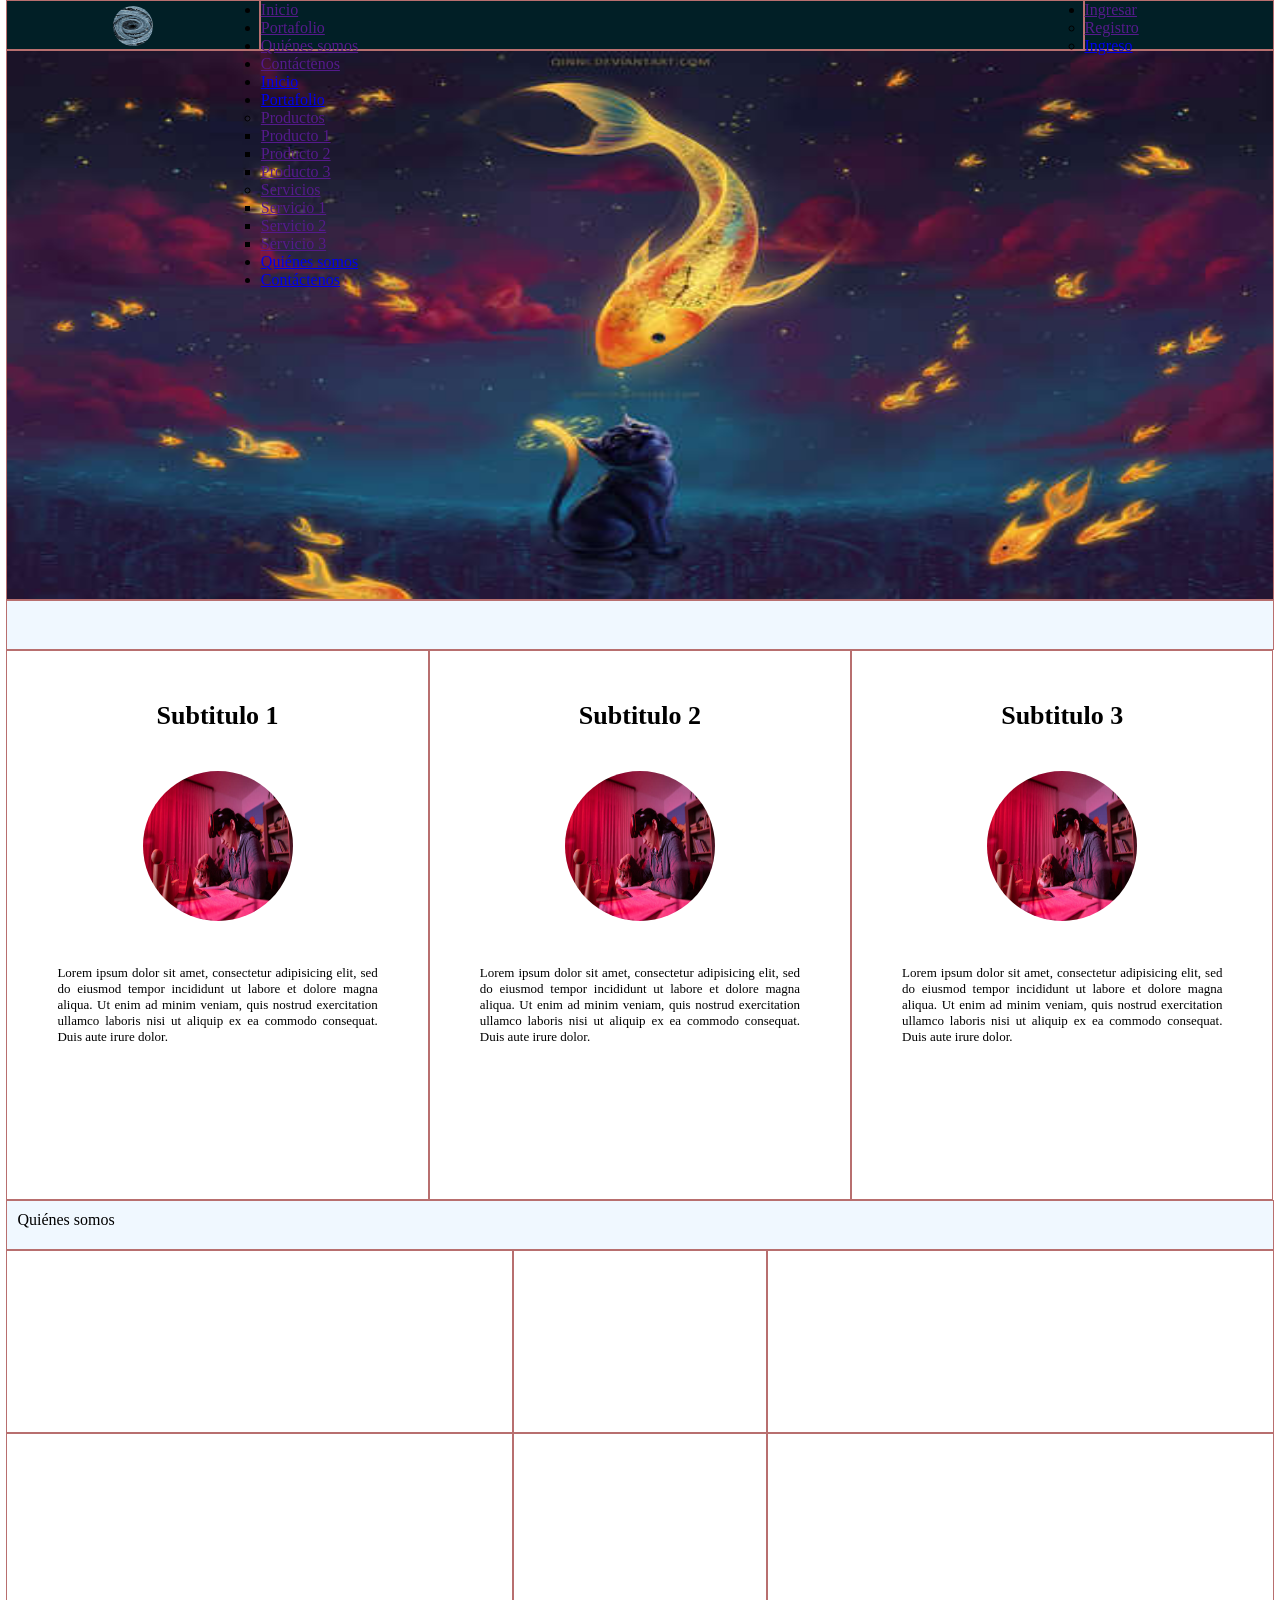
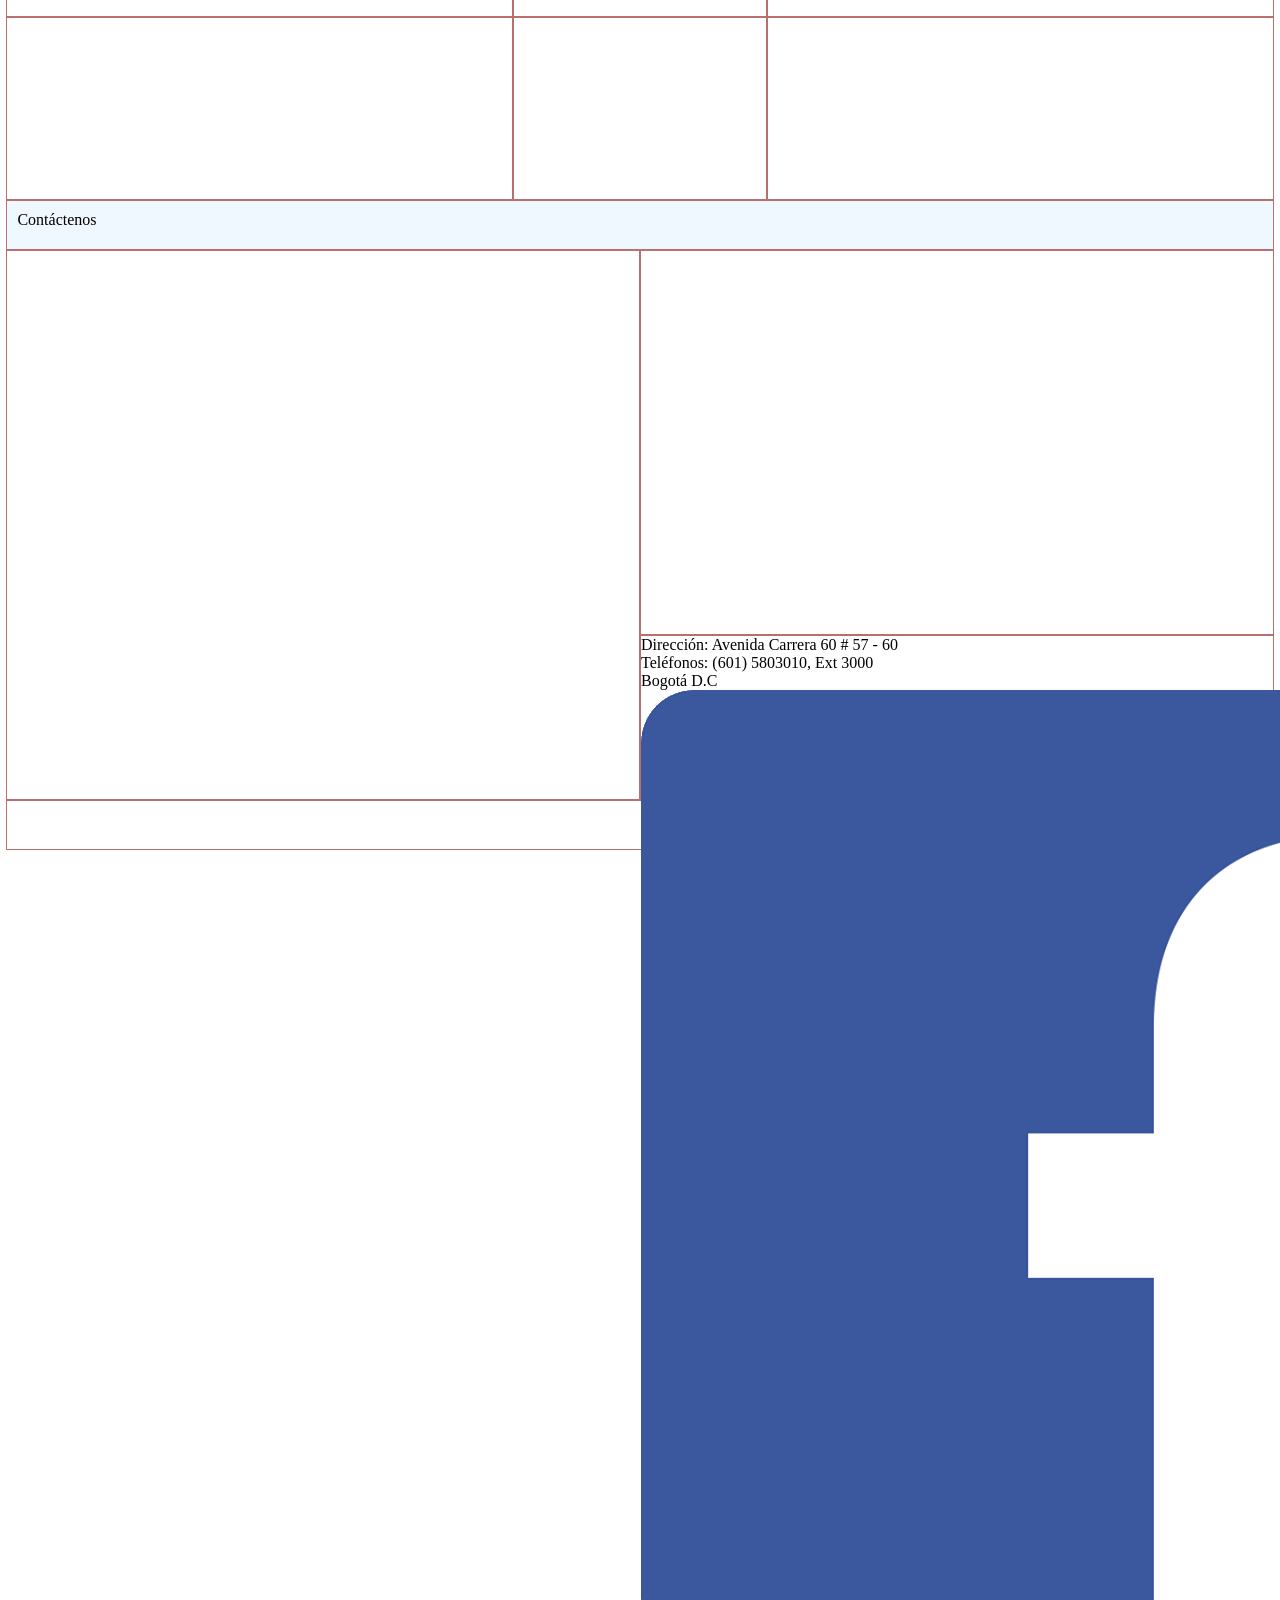
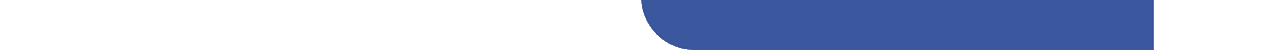
==== index.html @ 195d3cb1 "index y css actualizados para dar forma a la pagina, se actualiza la seccion portafolio y contenedor" ====
<!DOCTYPE html>
<html lang="es">

<head>
    <meta charset="utf-8">
    <!-- Optimización para dispositivos móviles -->
    <meta name="viewport"
        content="width=device-width, user-scalable=no, initial-scale=1.0, maximum-scale=1.0, minimum-scale=1.0">
    <title>Animals family</title>
    <link rel="stylesheet" type="text/css" href="css/estilos.css">
    <link rel="shortcut icon" href="img/logo.jpg">
</head>

<body>
    <div class="contenedor">
        <!-- Navegador -->
        <!--<div id="nav"class=borde></div>-->
        <nav>
            <div class="logo borde">
                <img src="img/logo.jpg" alt="imagen logo" title="Logo Empresa">
            </div>
            <div class="navegacion borde">
                <!--se agrega como lista ul
con los elementos li que tienen enlaces-->
                <ul>
                    <li><a href="">Inicio</a></li>
                    <li><a href="">Portafolio</a></li>
                    <li><a href="">Quiénes somos</a></li>
                    <li><a href="">Contáctenos</a></li>
                </ul>
                <ul>
                    <li><a href="#">Inicio</a></li>
                    <li><a href="#portafoliox">Portafolio</a>
                        <ul>
                            <li><a href="">Productos</a>
                                <ul>
                                    <li><a href="">Producto 1</a></li>
                                    <li><a href="">Producto 2</a></li>
                                    <li><a href="">Producto 3</a></li>
                                </ul>
                            </li>
                            <li><a href="">Servicios</a>
                                <ul>
                                    <li><a href="">Servicio 1</a></li>
                                    <li><a href="">Servicio 2</a></li>
                                    <li><a href="">Servicio 3</a></li>
                                </ul>
                            </li>
                        </ul>
                    </li>
                    <li><a href="#quienes">Quiénes somos</a></li>
                    <li><a href="#contacto">Contáctenos</a></li>
                </ul>
            </div>
            <div class="ingreso borde">
                <ul>
                    <li><a href="">Ingresar</a>
                        <ul>
                            <li><a href="">Registro</a></li>
                            <li><a href="html/ingreso.html">Ingreso</a></li>
                        </ul>
                    </li>
                </ul>
            </div>
        </nav>

        <!-- Encabezado -->
        <header class="borde"></header>

        <!--Portafolio-->
        <div class="borde titulo"></div>
        <!--podria ser section
        <div id="portafolio"class=borde></div>-->
        <main id="portafolio">
            <div class="div-porta borde">
                <h1>Subtitulo 1</h1>
                <img src="img/portafolio1.jpg" alt="amanecer" title="porta1 Empresa">
                <p>Lorem ipsum dolor sit amet, consectetur adipisicing elit, sed do eiusmod
                    tempor incididunt ut labore et dolore magna aliqua. Ut enim ad minim veniam,
                    quis nostrud exercitation ullamco laboris nisi ut aliquip ex ea commodo
                    consequat. Duis aute irure dolor.</p>
            </div>

            <div class="div-porta borde">
                <h1>Subtitulo 2</h1>
                <img src="img/portafolio1.jpg" alt="amanecer" title="porta2 Empresa">
                <p>Lorem ipsum dolor sit amet, consectetur adipisicing elit, sed do eiusmod
                    tempor incididunt ut labore et dolore magna aliqua. Ut enim ad minim veniam,
                    quis nostrud exercitation ullamco laboris nisi ut aliquip ex ea commodo
                    consequat. Duis aute irure dolor.</p>
            </div>

            <div class="div-porta borde">
                <h1>Subtitulo 3</h1>
                <img src="img/portafolio1.jpg" alt="amanecer" title="porta3 Empresa">
                <p>Lorem ipsum dolor sit amet, consectetur adipisicing elit, sed do eiusmod
                    tempor incididunt ut labore et dolore magna aliqua. Ut enim ad minim veniam,
                    quis nostrud exercitation ullamco laboris nisi ut aliquip ex ea commodo
                    consequat. Duis aute irure dolor.</p>
            </div>
        </main>

        <!-- Quiénes somos -->
        <div id="quienes" class="borde titulo">Quiénes somos</div>
        <section id="quienes-somos">
            <div class="fila">
                <div class="col-ext borde"></div>
                <div class="col-cen borde"></div>
                <div class="col-ext borde"></div>
            </div>
            <div class="fila">
                <div class="col-ext borde"></div>
                <div class="col-cen borde"></div>
                <div class="col-ext borde"></div>
            </div>
            <div class="fila">
                <div class="col-ext borde"></div>
                <div class="col-cen borde"></div>
                <div class="col-ext borde"></div>
            </div>
        </section>

        <!-- Contáctenos (Con tu mapa de la Virgilio Barco y tu dirección) -->
        <div id="contacto" class="borde titulo">Contáctenos</div>
        <section id="contactenos">
            <div class="div-contacto borde"></div>
            <div class="div-contacto">
                <!-- Tu mapa de Google -->
                <div class="div-arr borde">
                    <iframe
                        src="https://www.google.com/maps/embed?pb=!1m18!1m12!1m3!1d3976.645437512658!2d-74.08842899999998!3d4.6571588000000075!2m3!1f0!2f0!3f0!3m2!1i1024!2i768!4f13.1!3m3!1m2!1s0x8e3f9e33e50c99ab%3A0x5ad575fb745d822d!2sBiblioteca%20P%C3%BAblica%20Virgilio%20Barco!5e0!3m2!1ses-419!2sco!4v1775011889903!5m2!1ses-419!2sco"
                        width="100%" height="100%" style="border:0;" allowfullscreen="" loading="lazy"
                        referrerpolicy="no-referrer-when-downgrade"></iframe>
                </div>
                <!-- Tu información de empresa -->
                <div class="div-aba borde">
                    <p class="direccion">Dirección: Avenida Carrera 60 # 57 - 60</p>
                    <p>Teléfonos: (601) 5803010, Ext 3000</p>
                    <p>Bogotá D.C</p>
                    <a href="https://es-la.facebook.com/" target="_blank">
                        <img class="facebook" src="img/facebook.png" alt="Facebook">
                    </a>
                </div>
            </div>
        </section>

        <!-- Pie de página -->
        <footer class="borde"></footer>
    </div>
</body>

</html>
---- css/estilos.css ----
* {
    box-sizing: border-box;
    /*controlar dimensiones sin que se vean afectadas
por el border o por el padding*/
    margin: 0;
    padding: 0;
}

/*clases especiales*/
.borde {
    border: 1px solid rgb(184, 111, 111);
}

.titulo {
    width: 100%;
    height: 50px;
    padding: 10px;
    background-color: aliceblue;
}

/*contenedor para pantallas grandes*/
.contenedor {
    width: 99%;
    max-width: 1280px;
    margin: auto;
    /*quede centrado*/
}

/*cuerpo*/
body {
    background-image: url('../img/fondo-pagina.jpg');
    background-size: 100% 100%;
    background-attachment: fixed;
    /*la imagen se quede fija*/
}

/*navegador*/
nav {
    width: 100%;
    height: 50px;
    background-color: #011F26
}

/*La suma da 100=65+15+20*/
.logo {
    width: 20%;
    height: 100%;
    float: left;
    padding: 5px;
    /*no se pegue la imagen logo tanto al borde*/
    /*aplica para la imagen y letras*/
    text-align: center;
}

/*en su interior a otra caja cuando esten separados*/
.logo img {
    /*width: auto;*/
    /*height: 100%; de los 50px*/
    width: 40px;
    height: 40px;
    border-radius: 50%;
    /*la imagen sea curva*/
    /*Si se quiere rendondez total se tiene que
calcular en el ancho y alto en medida
en pixeles. Teniendo en cuenta la
altura nav 50px y padding de 5px*/
}

.navegacion {
    width: 65%;
    height: 100%;
    float: left;
}

.ingreso {
    width: 15%;
    height: 100%;
    float: left;
}

/*encabezado*/
header {
    width: 100%;
    height: 550px;
    /*depende del monitor*/
    background-image: url('../img/fondo-header.jpg');
    background-size: 100% 100%;
}

/*portafolio*/
/*#titulo1{
width: 100%;
height: 50px;
}*/
main#portafolio {
    /*tiene que estar pegado para que sepa que es de esa etiqueta
si se separa pensara que es de alguna del interior*/
    width: 100%;
    height: 550px;
    background: rgb(255,255,255,0.9);/*transparencia 0.4*/
}

.div-porta {
    width: 33.33%;
    height: 100%;
    float: left;
    text-align: center;
    padding: 50px;
    font-size: 13px;
}

.div-porta img {
    width: 150px;
    height: 150px;
    margin: 40px 0px 0px 0px;
    border-radius: 50%;
}

/*en div porta hay una etiqueta p que quiero este justificada*/
.div-porta p {
    margin: 40px 0px 0px 0px;
    /*cuando hay 2 medidas afecta primero
arriba y abajo y la otra es izq y der*/
    /*margin-top: 20px;*/
    text-align: justify;
}

/*quinenes-somos*/
/*#titulo2{
width: 100%;
height: 50px;
}*/
section#quienes-somos {
    width: 100%;
    height: 550px;
}

.fila {
    width: 100%;
    height: 33.33%;
}

.col-ext {
    width: 40%;
    height: 100%;
    float: left;
}

.col-cen {
    width: 20%;
    height: 100%;
    float: left;
}

/*contactenos*/
/*#titulo3{
width: 100%;
height: 50px;
}*/
section#contactenos {
    width: 100%;
    height: 550px;
}

.div-contacto {
    width: 50%;
    height: 100%;
    float: left;
}

.div-arr {
    width: 100%;
    height: 70%;
}

.div-aba {
    width: 100%;
    height: 30%;
}

/*footer*/
footer {
    width: 100%;
    height: 50px;
}
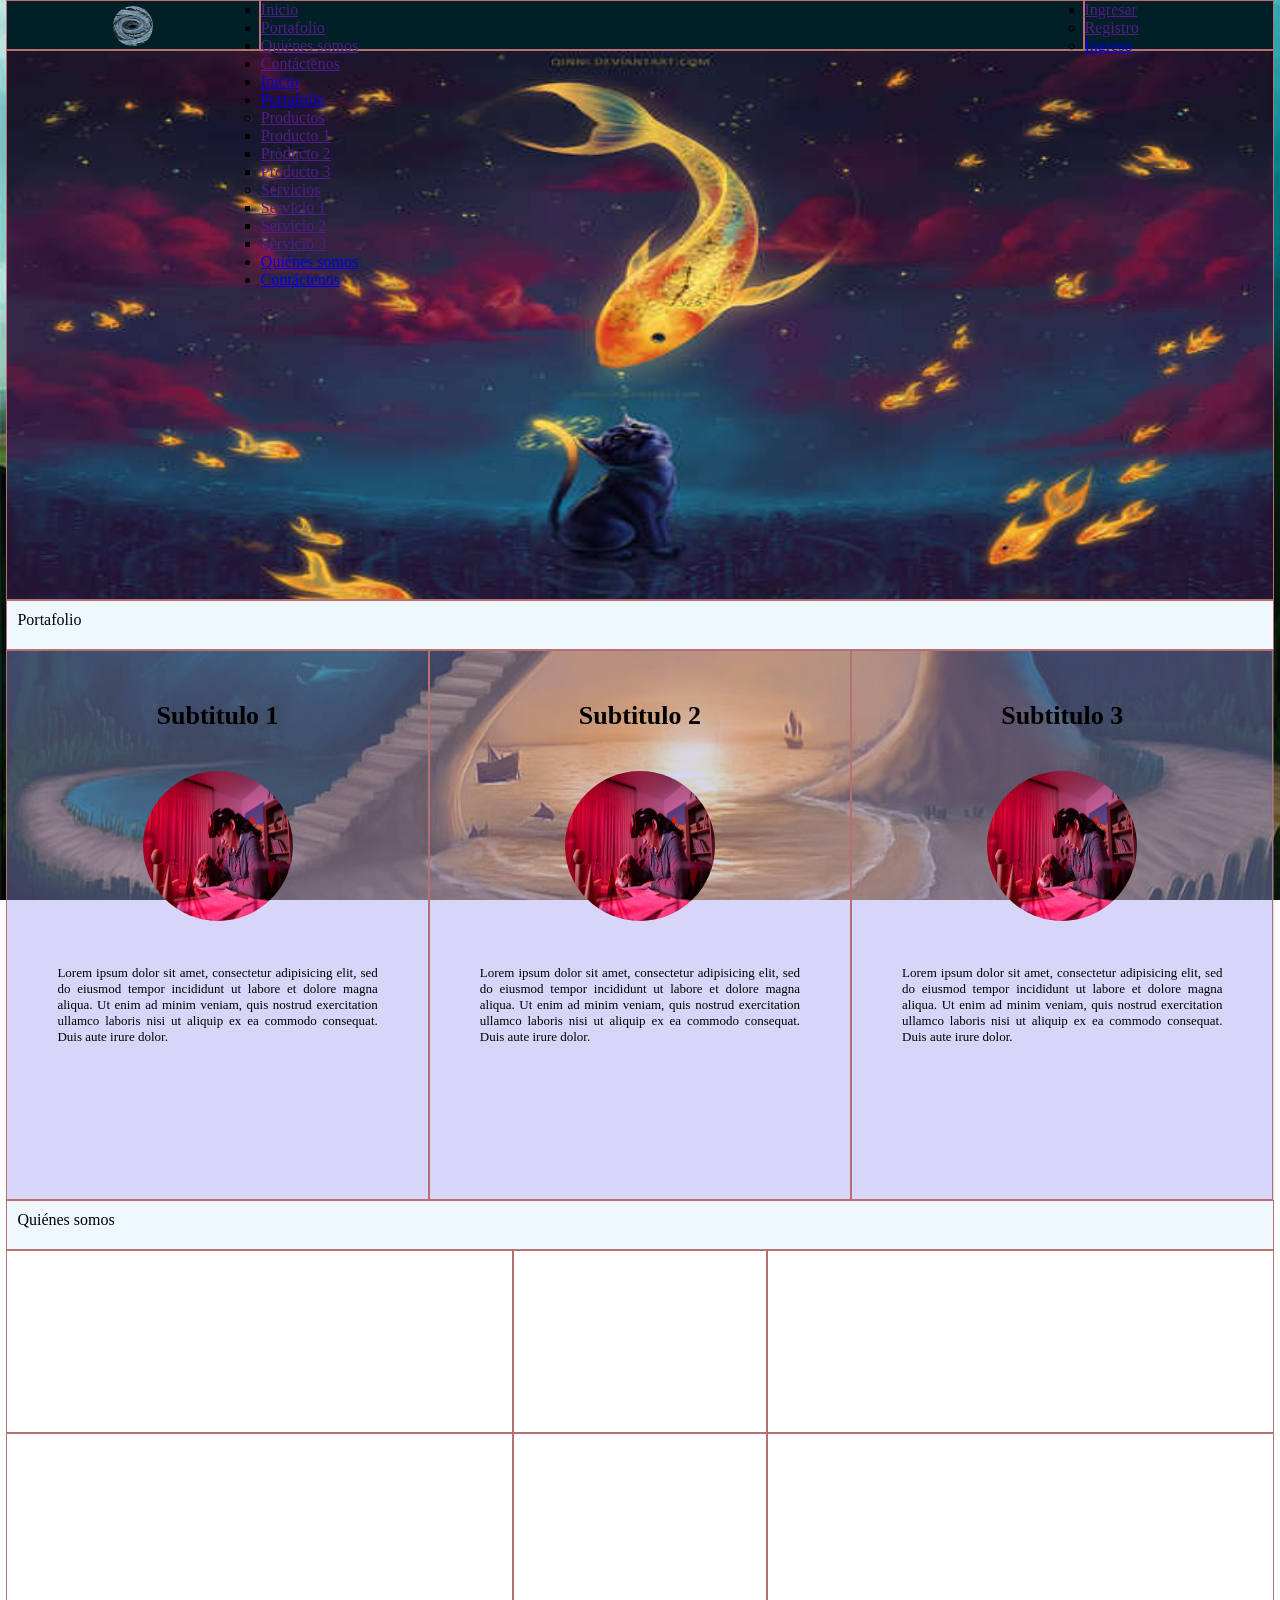
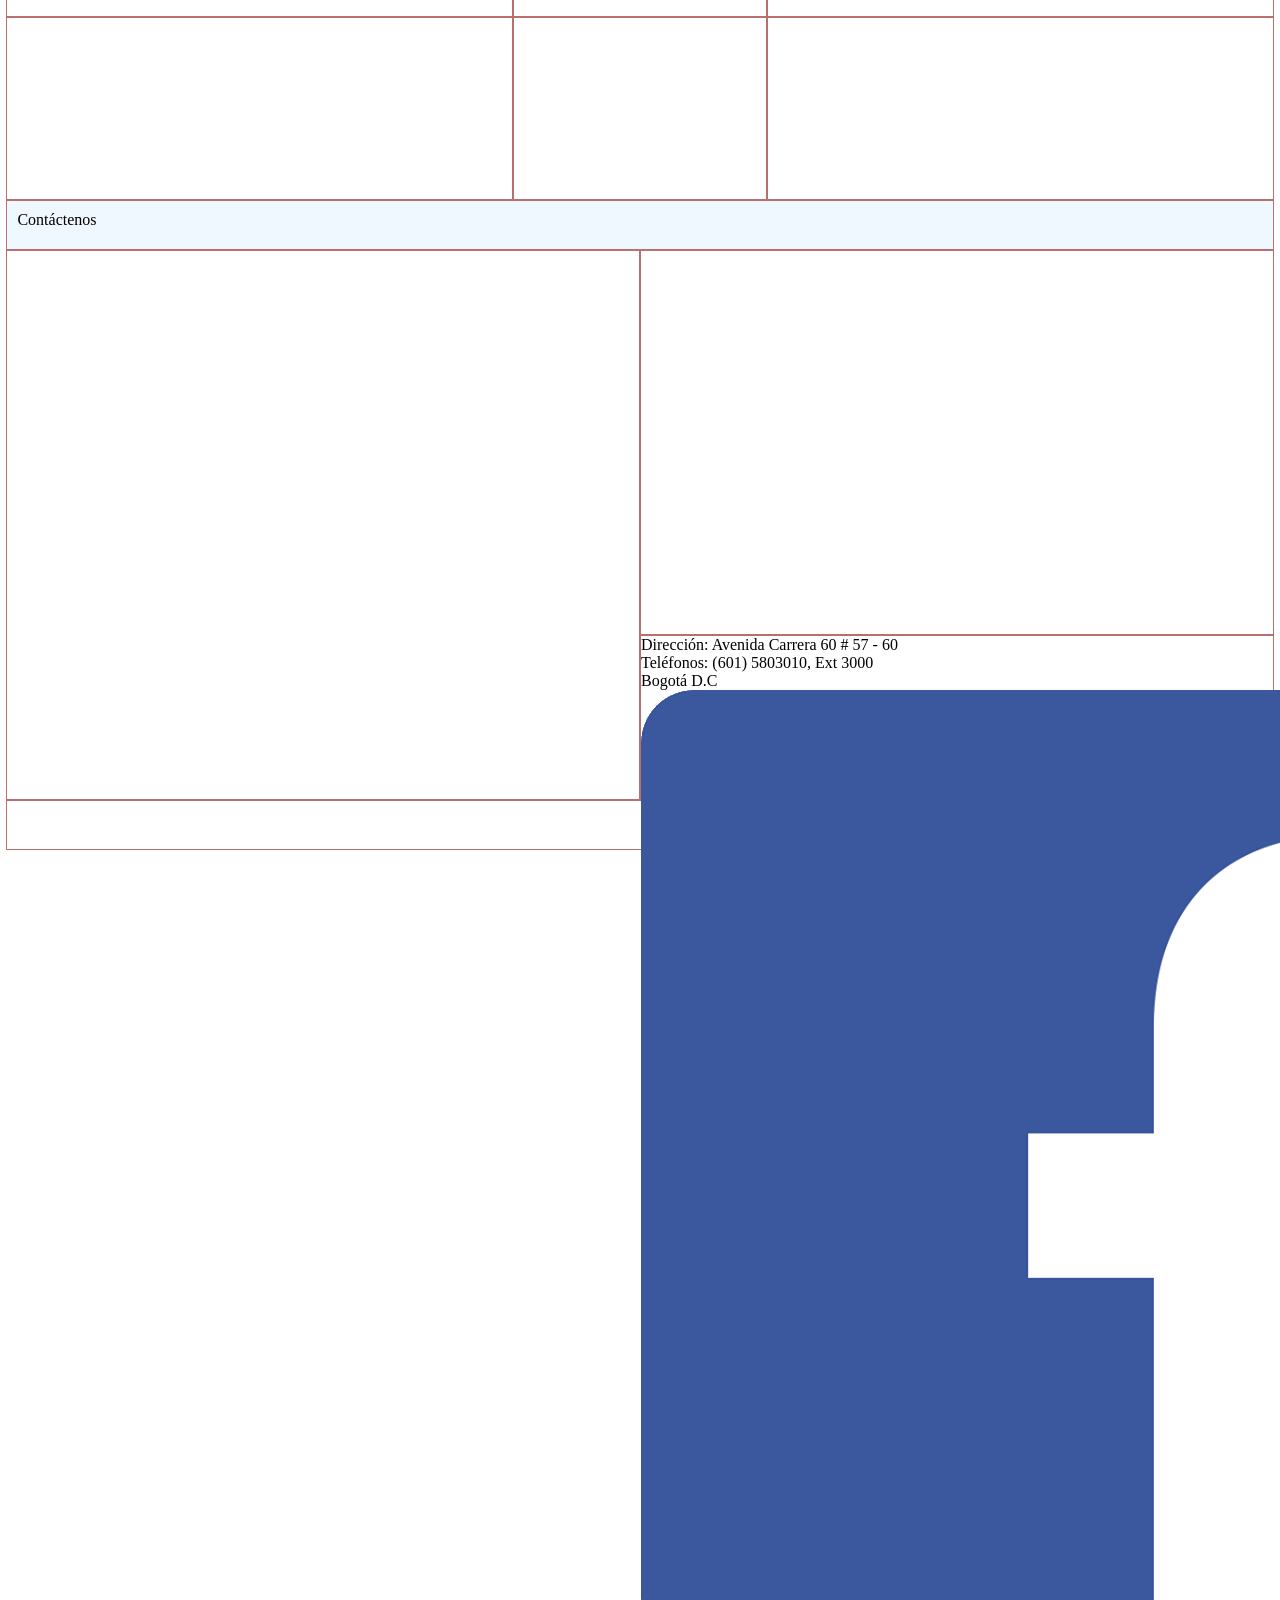
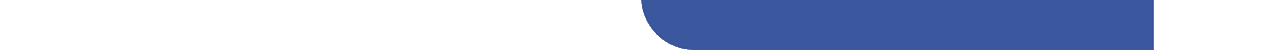
==== commit f4acecab: "se colocan 2 fuentes para (Título y texto)" ====
--- a/index.html
+++ b/index.html
@@ -68,7 +68,7 @@
         <header class="borde"></header>
 
         <!--Portafolio-->
-        <div class="borde titulo"></div>
+        <div class="borde titulo">Portafolio</div>
         <!--podria ser section
         <div id="portafolio"class=borde></div>-->
         <main id="portafolio">
--- a/css/estilos.css
+++ b/css/estilos.css
@@ -1,4 +1,6 @@
-* {
+@import url('https://fonts.googleapis.com/css2?family=Oswald:wght@200..700&display=swap');
+@import url('https://fonts.googleapis.com/css2?family=Dosis:wght@200..800&family=Oswald:wght@200..700&display=swap');
+*{
     box-sizing: border-box;
     /*controlar dimensiones sin que se vean afectadas
 por el border o por el padding*/
@@ -28,7 +30,7 @@
 
 /*cuerpo*/
 body {
-    background-image: url('../img/fondo-pagina.jpg');
+    background-image: url('../img/fondo\ pagina.jpg');
     background-size: 100% 100%;
     background-attachment: fixed;
     /*la imagen se quede fija*/
@@ -97,7 +99,7 @@
 si se separa pensara que es de alguna del interior*/
     width: 100%;
     height: 550px;
-    background: rgb(255,255,255,0.9);/*transparencia 0.4*/
+    background: rgba(157, 151, 236, 0.397);/*transparencia 0.4*/
 }
 
 .div-porta {
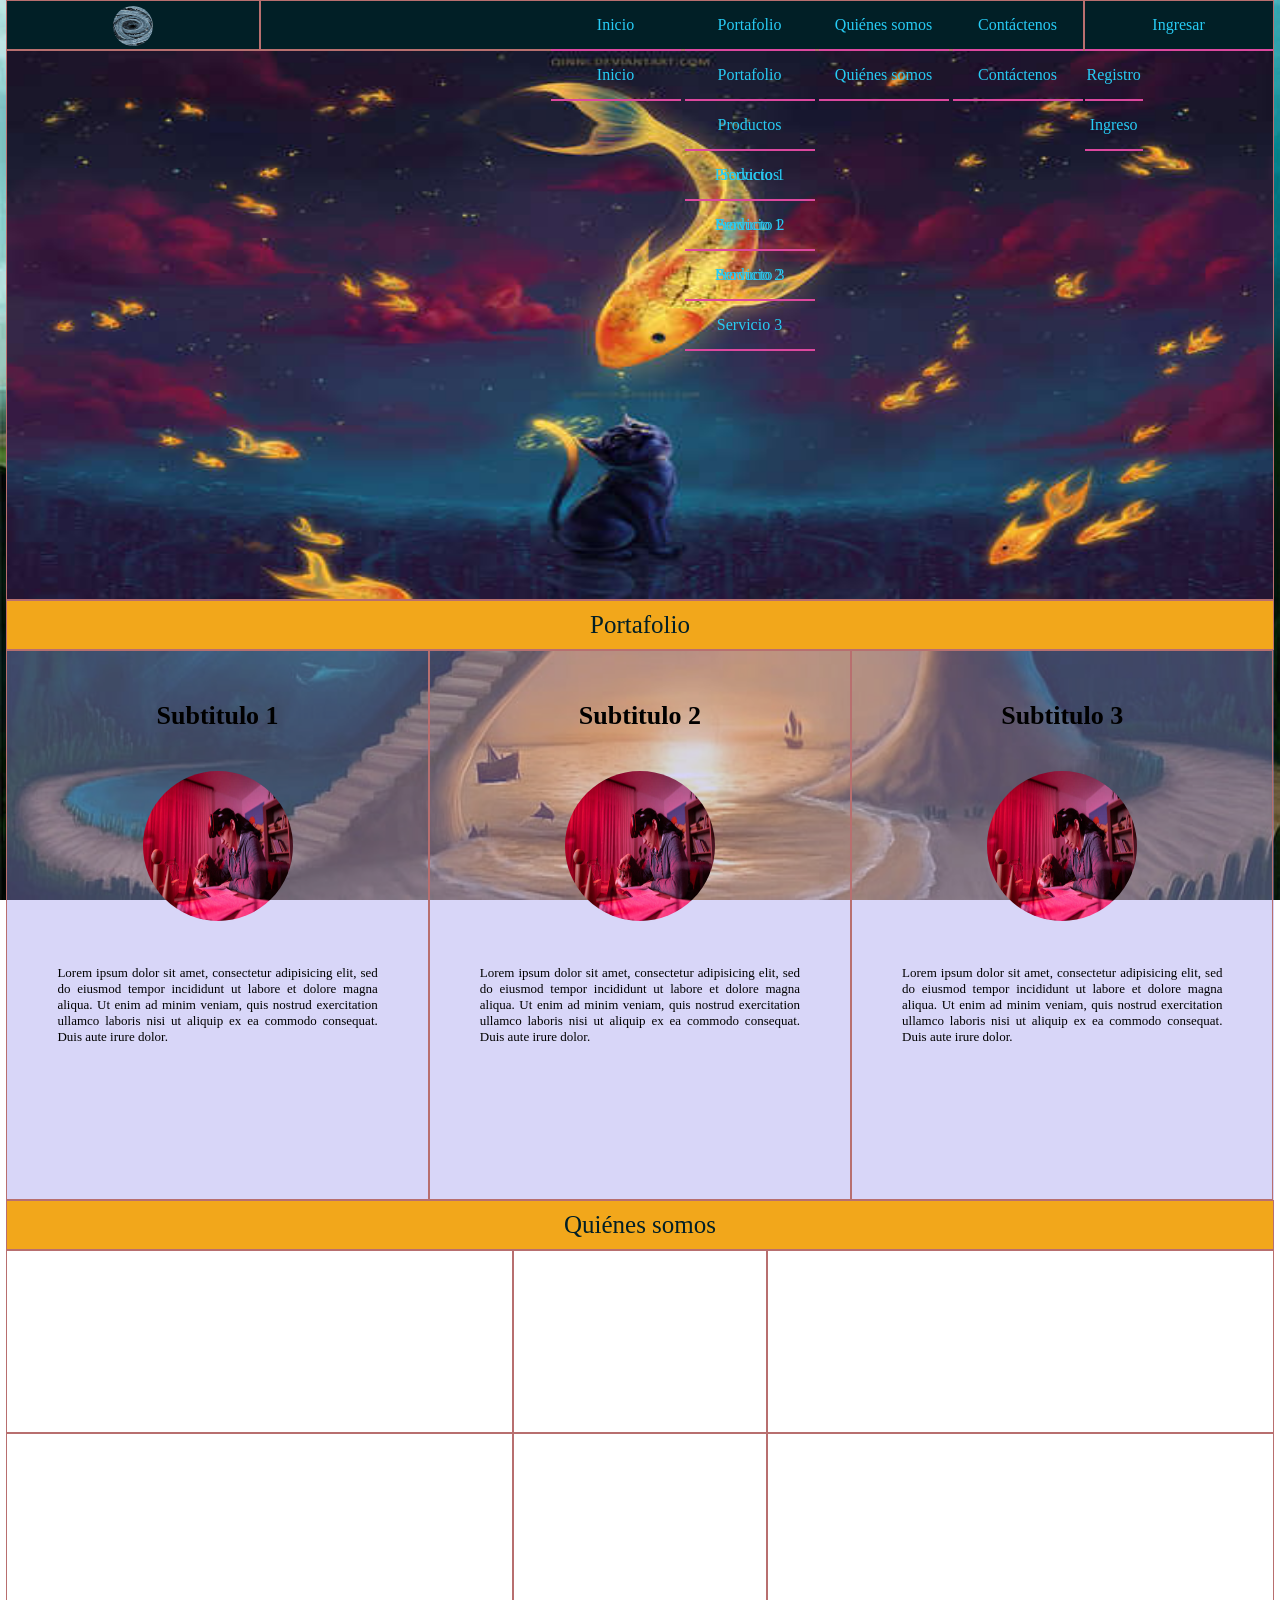
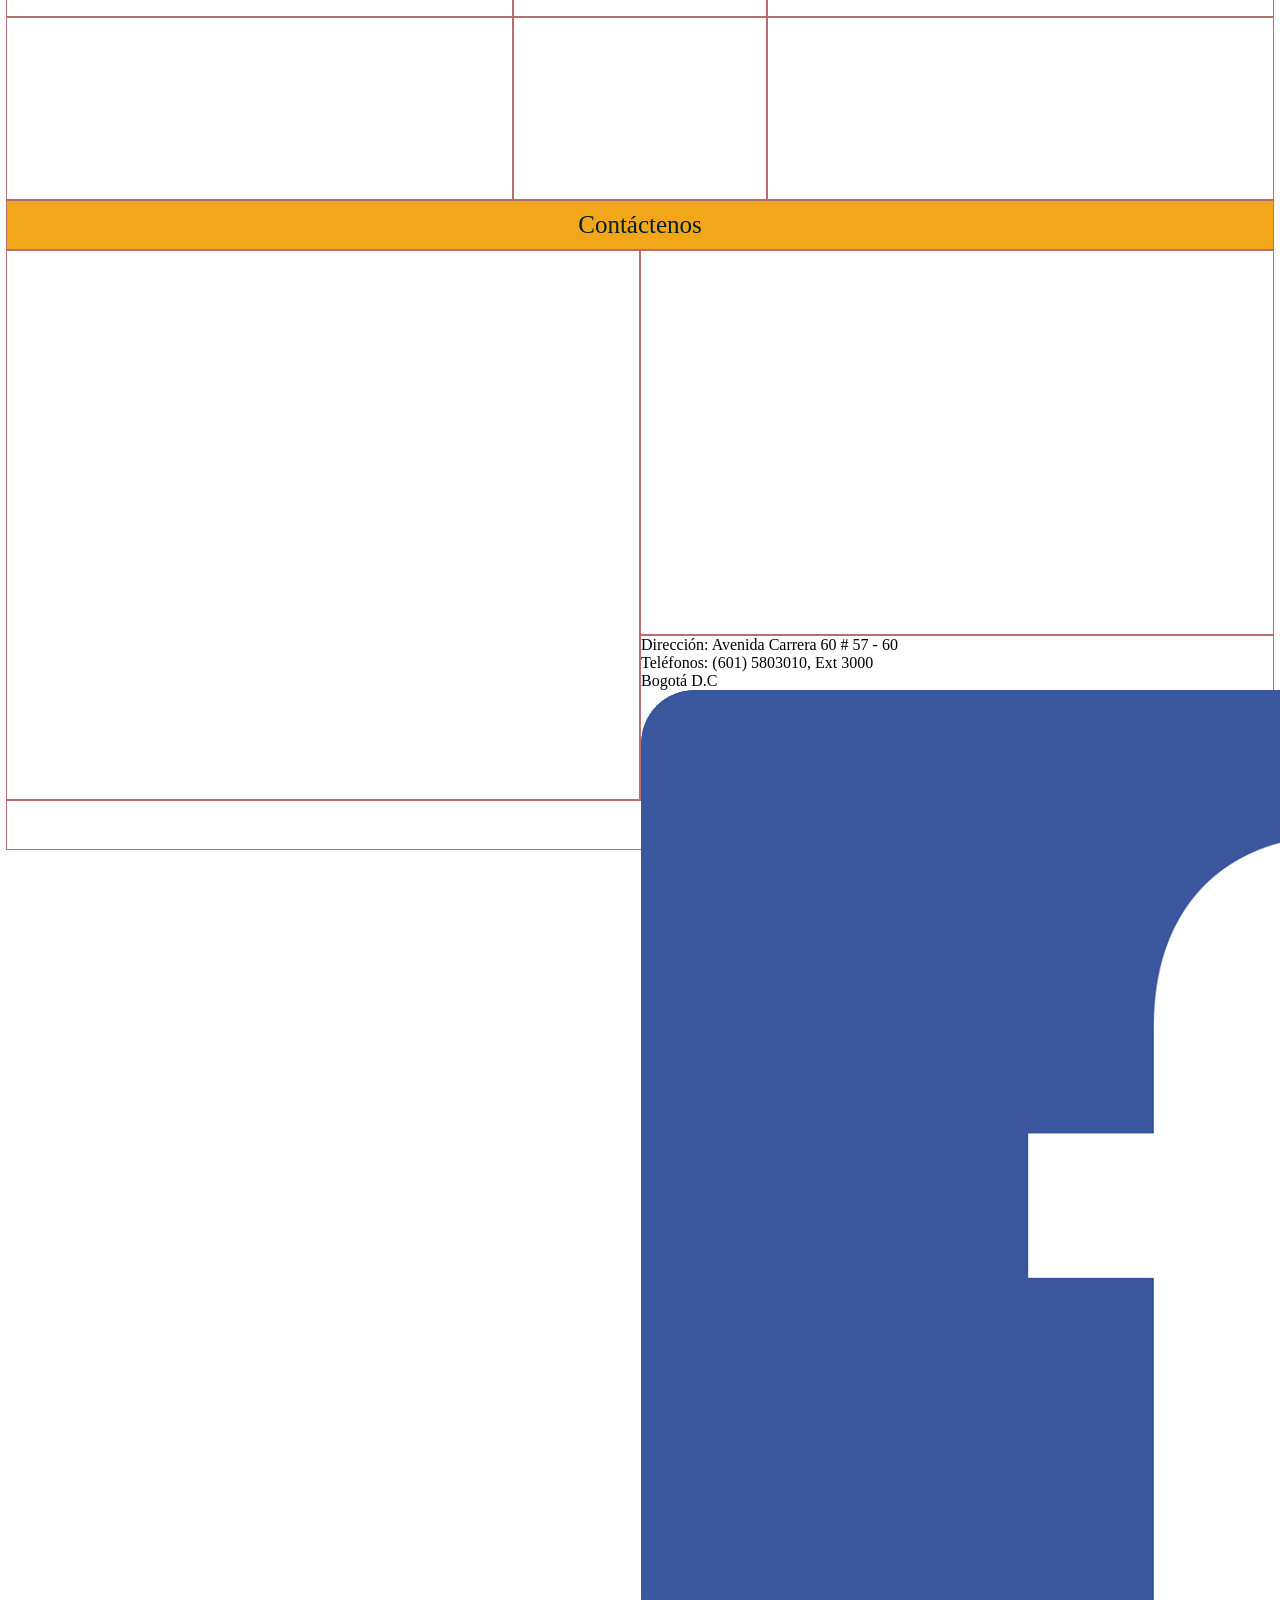
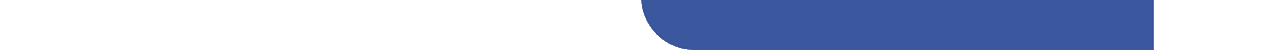
==== commit 4edd9fb1: "Se actualiza css y index.html, los sub items producto, servicios y sus selectores" ====
--- a/index.html
+++ b/index.html
@@ -25,6 +25,7 @@
                 <ul>
                     <li><a href="">Inicio</a></li>
                     <li><a href="">Portafolio</a></li>
+                    
                     <li><a href="">Quiénes somos</a></li>
                     <li><a href="">Contáctenos</a></li>
                 </ul>
--- a/css/estilos.css
+++ b/css/estilos.css
@@ -1,6 +1,7 @@
 @import url('https://fonts.googleapis.com/css2?family=Oswald:wght@200..700&display=swap');
 @import url('https://fonts.googleapis.com/css2?family=Dosis:wght@200..800&family=Oswald:wght@200..700&display=swap');
-*{
+
+* {
     box-sizing: border-box;
     /*controlar dimensiones sin que se vean afectadas
 por el border o por el padding*/
@@ -17,7 +18,13 @@
     width: 100%;
     height: 50px;
     padding: 10px;
-    background-color: aliceblue;
+    background-color: #F2A71B;
+    font-family: 'Oswald wght', cursive;
+    color: #011F26;
+    text-align: center;
+    /*aumentar el titulo puede ser h1 pero...*/
+    font-size: 25px;
+    /*puede ser 2em*/
 }
 
 /*contenedor para pantallas grandes*/
@@ -34,6 +41,7 @@
     background-size: 100% 100%;
     background-attachment: fixed;
     /*la imagen se quede fija*/
+    font-family: 'Oswald wght', cursive;
 }
 
 /*navegador*/
@@ -80,6 +88,63 @@
     float: left;
 }
 
+/*niveles de navegación*/
+/*nivel 0*/
+nav ul {
+    list-style: none;/*para quitar viñetas*/
+    text-align: right;/*el elmento ul se desplaza a la derechha*/
+}
+
+nav ul li {
+    /*display:inline-block;/*Dejar los elementos de forma horizontal*/
+    width: 130px;/*tamaño definido para todas las opciones(los elementosli)*/
+}
+/*Para que los subítems queden como lo esperado*/ 
+nav .navegacion>ul>li{ 
+    /*quiere decir que solo las etiquetas que estan 
+    directamente relacionadas con la clase navegación y 
+    solo las li van a tener dichas propuedades*/ 
+    /*Se agrega el display*/
+    display:inline-block; 
+}
+/*Para que el elemento <li> complete el contenedor*/ 
+nav .ingreso ul li{ 
+    width: 100%; 
+}
+nav ul li a {
+    display:block; /*para poder colocarle un margin o un padding
+    al elemento <a>*/
+    text-decoration: none;/*quitar el subrayado del link del anchor <a>*/ 
+    color: #27ccf5;
+    padding: 15px 2px; /*Recuerde que es arriba(15px)-derecha(2px)-abajo(15)-izquierda(2)*/ 
+    text-align: center;
+    border-bottom: 2px solid #dd479f;/*borde inferior al elemento <a>*/
+}
+
+/*Recuerde hover es una pseudo-clase
+el proposito es que algo cambie o resalte cuando pase el cursor
+por descendencia el elemento <a> tendrá este efecto*/
+nav ul li a:hover {
+background: #00808056;/*una opacidad mientras el puntero 
+pasa sobre la opcion*/
+border-bottom: 2px solid rgb(81, 197, 233);
+}
+
+/*nivel 1 -primer despliegue*/
+nav li ul {
+    position: absolute;/*Los elemento ul mantengan la posición*//*al colocar esto registro e ingreso quedan fuera*/
+
+}
+
+nav li ul li {
+
+}
+
+/*nivel 2 -despligues laterales+*/
+nav li ul li ul {
+
+}
+
 /*encabezado*/
 header {
     width: 100%;
@@ -99,7 +164,8 @@
 si se separa pensara que es de alguna del interior*/
     width: 100%;
     height: 550px;
-    background: rgba(157, 151, 236, 0.397);/*transparencia 0.4*/
+    background: rgba(157, 151, 236, 0.397);
+    /*transparencia 0.4*/
 }
 
 .div-porta {
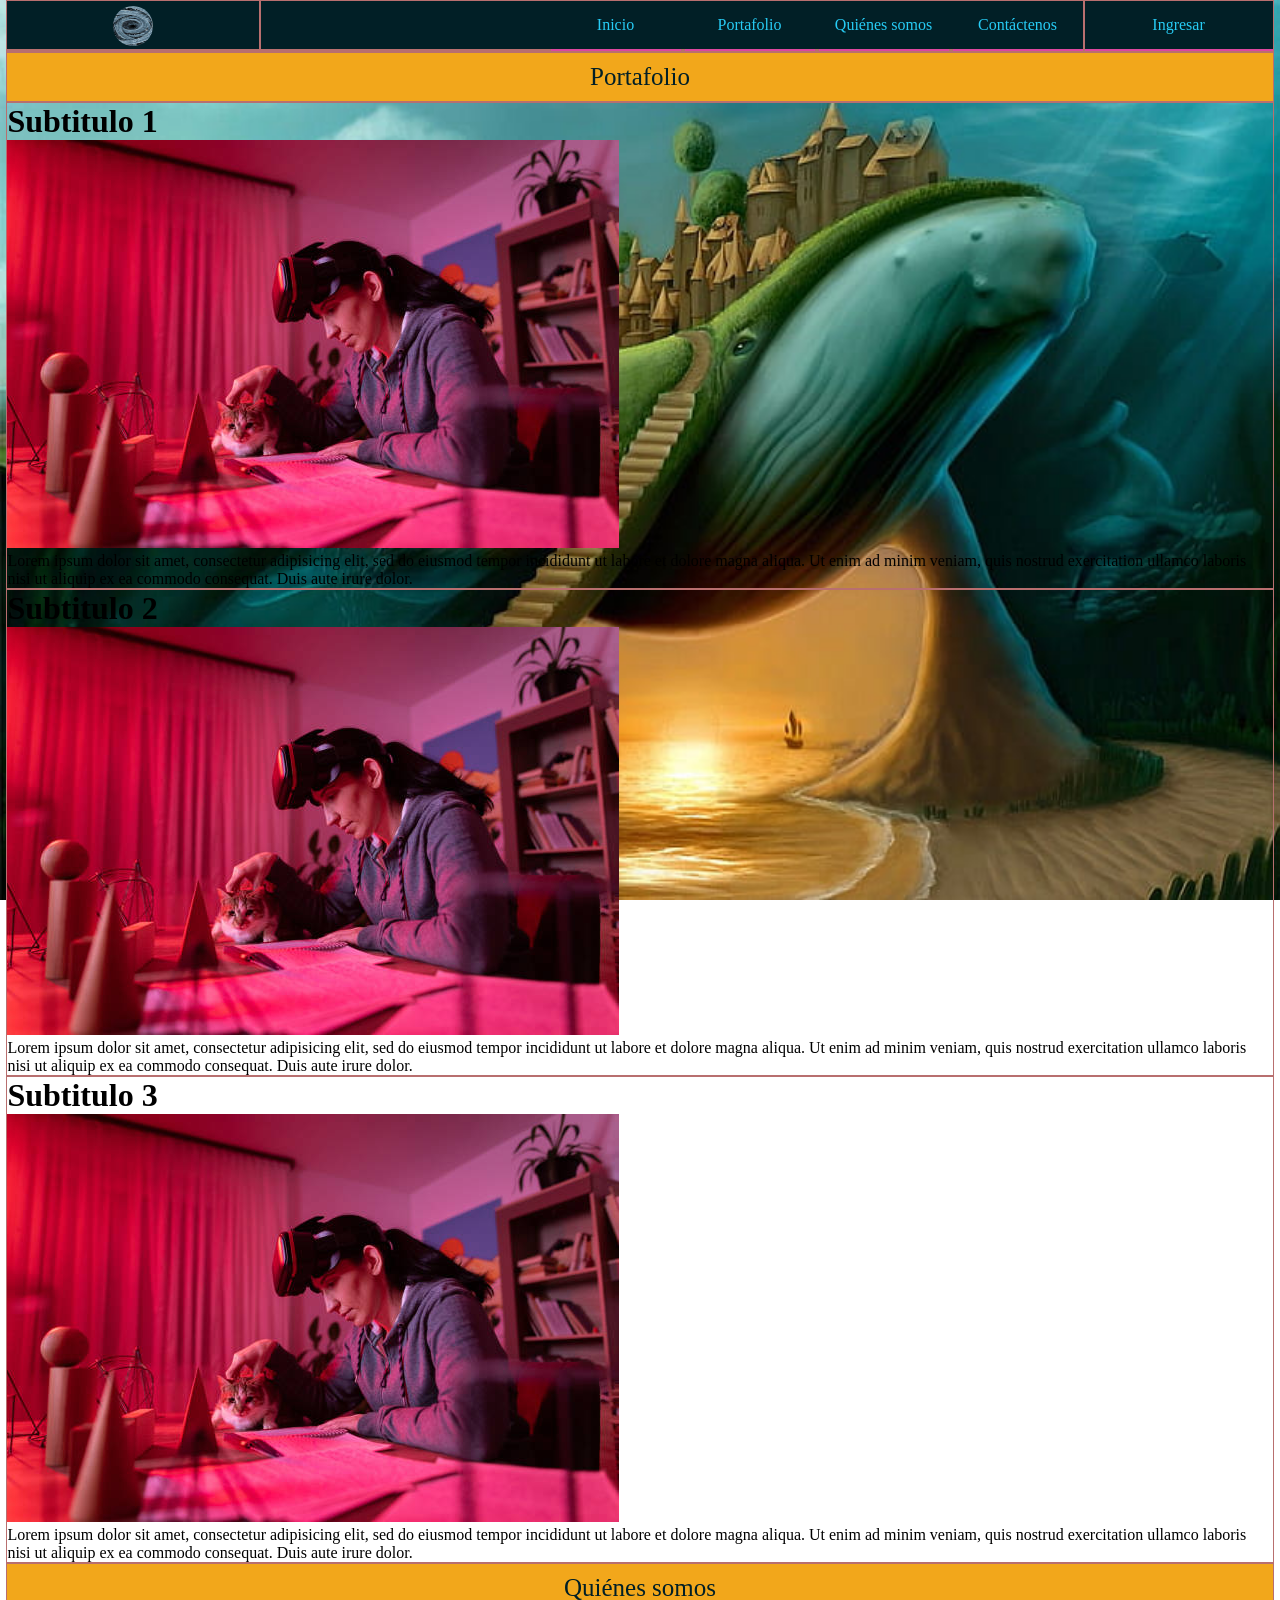
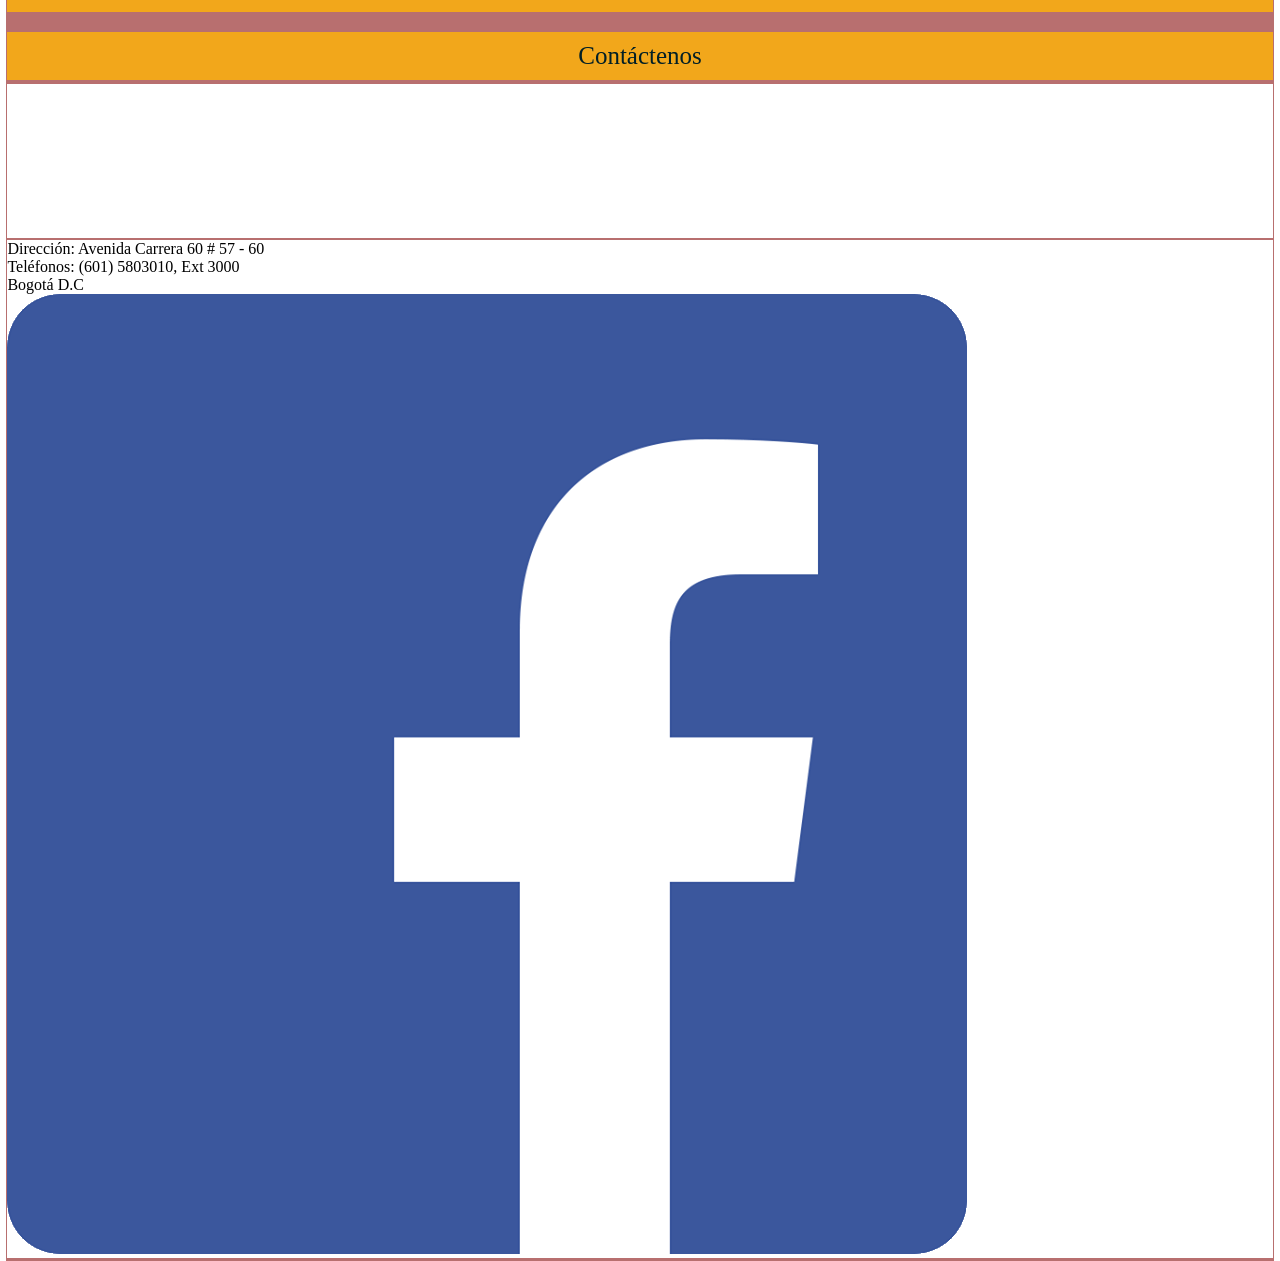
==== commit 1cfe1a7c: "Se ocultan los elementos de nivel uno, me aparece repetido el menú así que dejo como comentario una " ====
--- a/index.html
+++ b/index.html
@@ -22,13 +22,13 @@
             <div class="navegacion borde">
                 <!--se agrega como lista ul
 con los elementos li que tienen enlaces-->
-                <ul>
+                <!--<ul>
                     <li><a href="">Inicio</a></li>
                     <li><a href="">Portafolio</a></li>
                     
                     <li><a href="">Quiénes somos</a></li>
                     <li><a href="">Contáctenos</a></li>
-                </ul>
+                </ul>-->
                 <ul>
                     <li><a href="#">Inicio</a></li>
                     <li><a href="#portafoliox">Portafolio</a>
--- a/css/estilos.css
+++ b/css/estilos.css
@@ -98,6 +98,9 @@
 nav ul li {
     /*display:inline-block;/*Dejar los elementos de forma horizontal*/
     width: 130px;/*tamaño definido para todas las opciones(los elementosli)*/
+/*se agrega el mismo color a todos los elementos de
+la barra de navegación*/ 
+background-color: #011F26;
 }
 /*Para que los subítems queden como lo esperado*/ 
 nav .navegacion>ul>li{ 
@@ -133,8 +136,12 @@
 /*nivel 1 -primer despliegue*/
 nav li ul {
     position: absolute;/*Los elemento ul mantengan la posición*//*al colocar esto registro e ingreso quedan fuera*/
-
-}
+display:none;/*se ocultan los elementos del nivel 1*/
+}
+/*Para las subítems de la opción ingreso*/ 
+nav .ingreso li ul{
+    width: 12.57%;/*Se coloca un ancho al elemento de la clase ingreso 
+que sea acorde a lo que se necesita en mi caso el 12.57 queda perfecto*/ 
 
 nav li ul li {
 
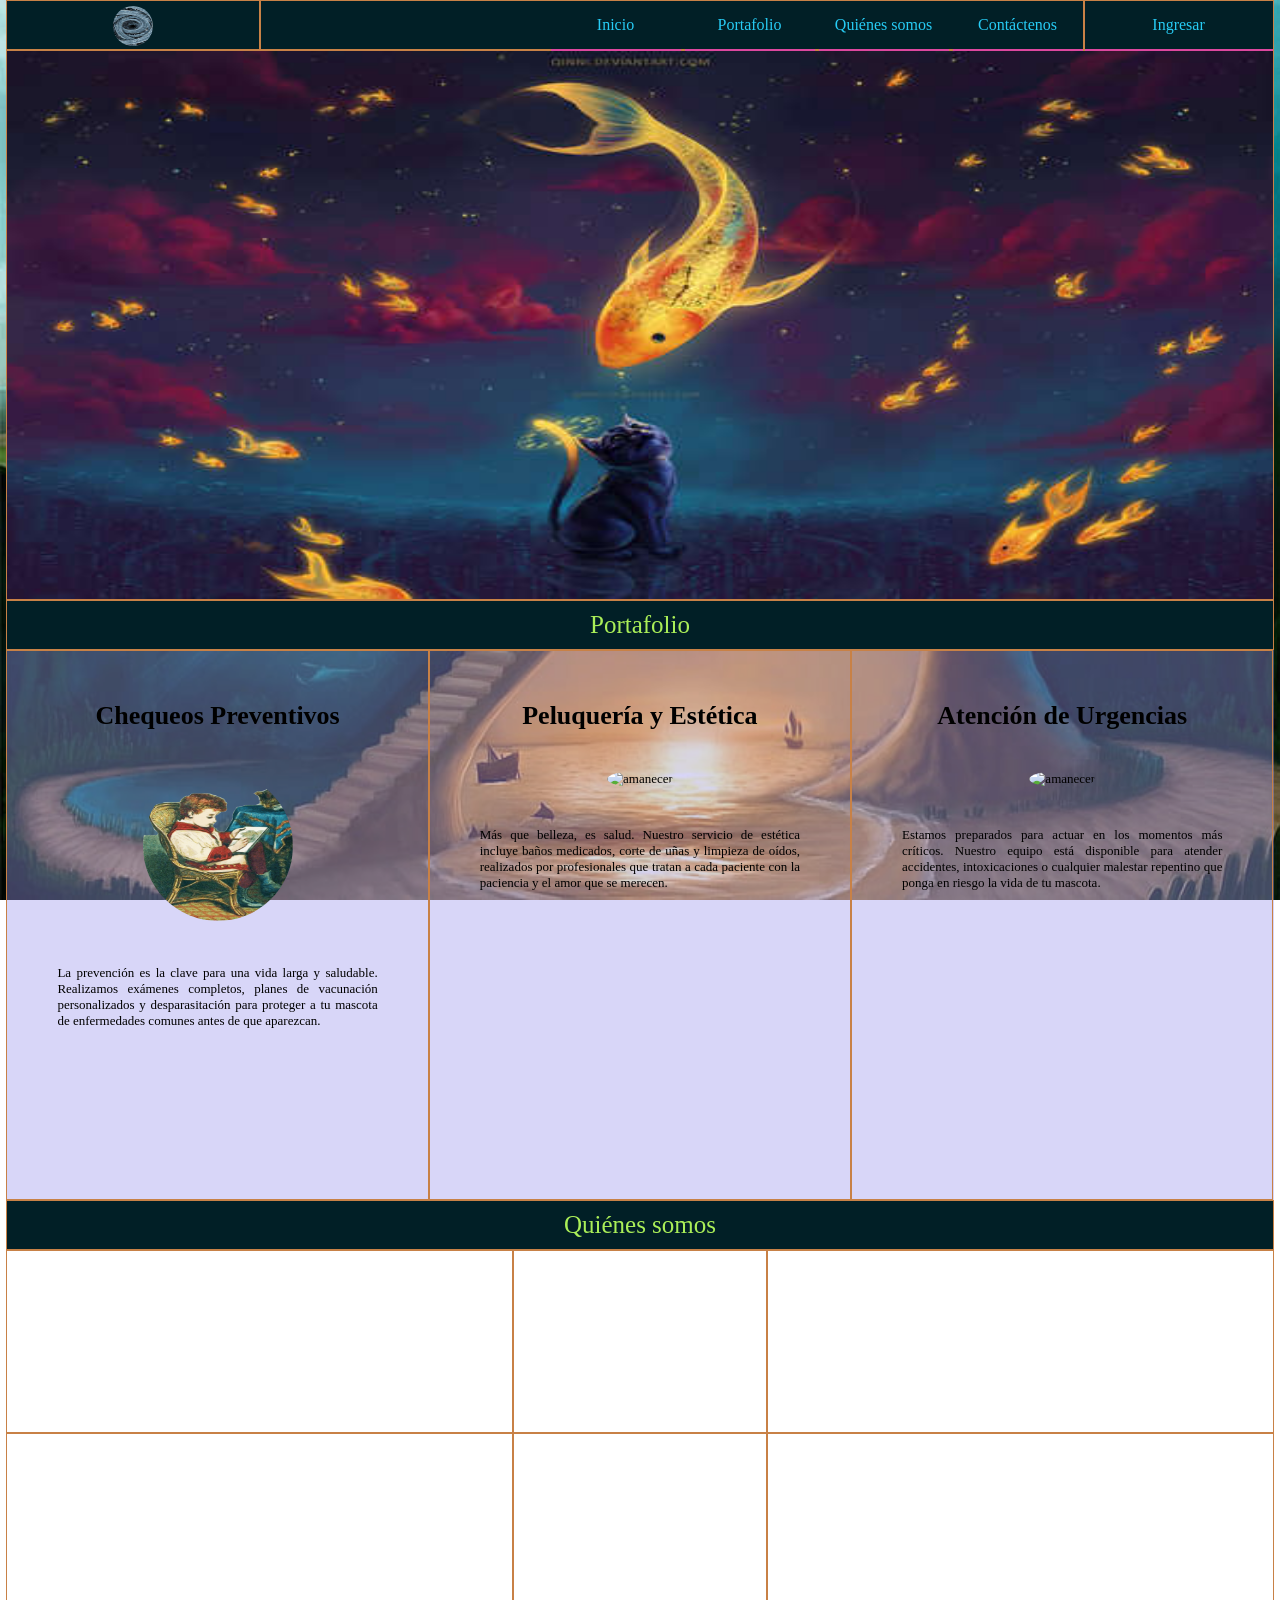
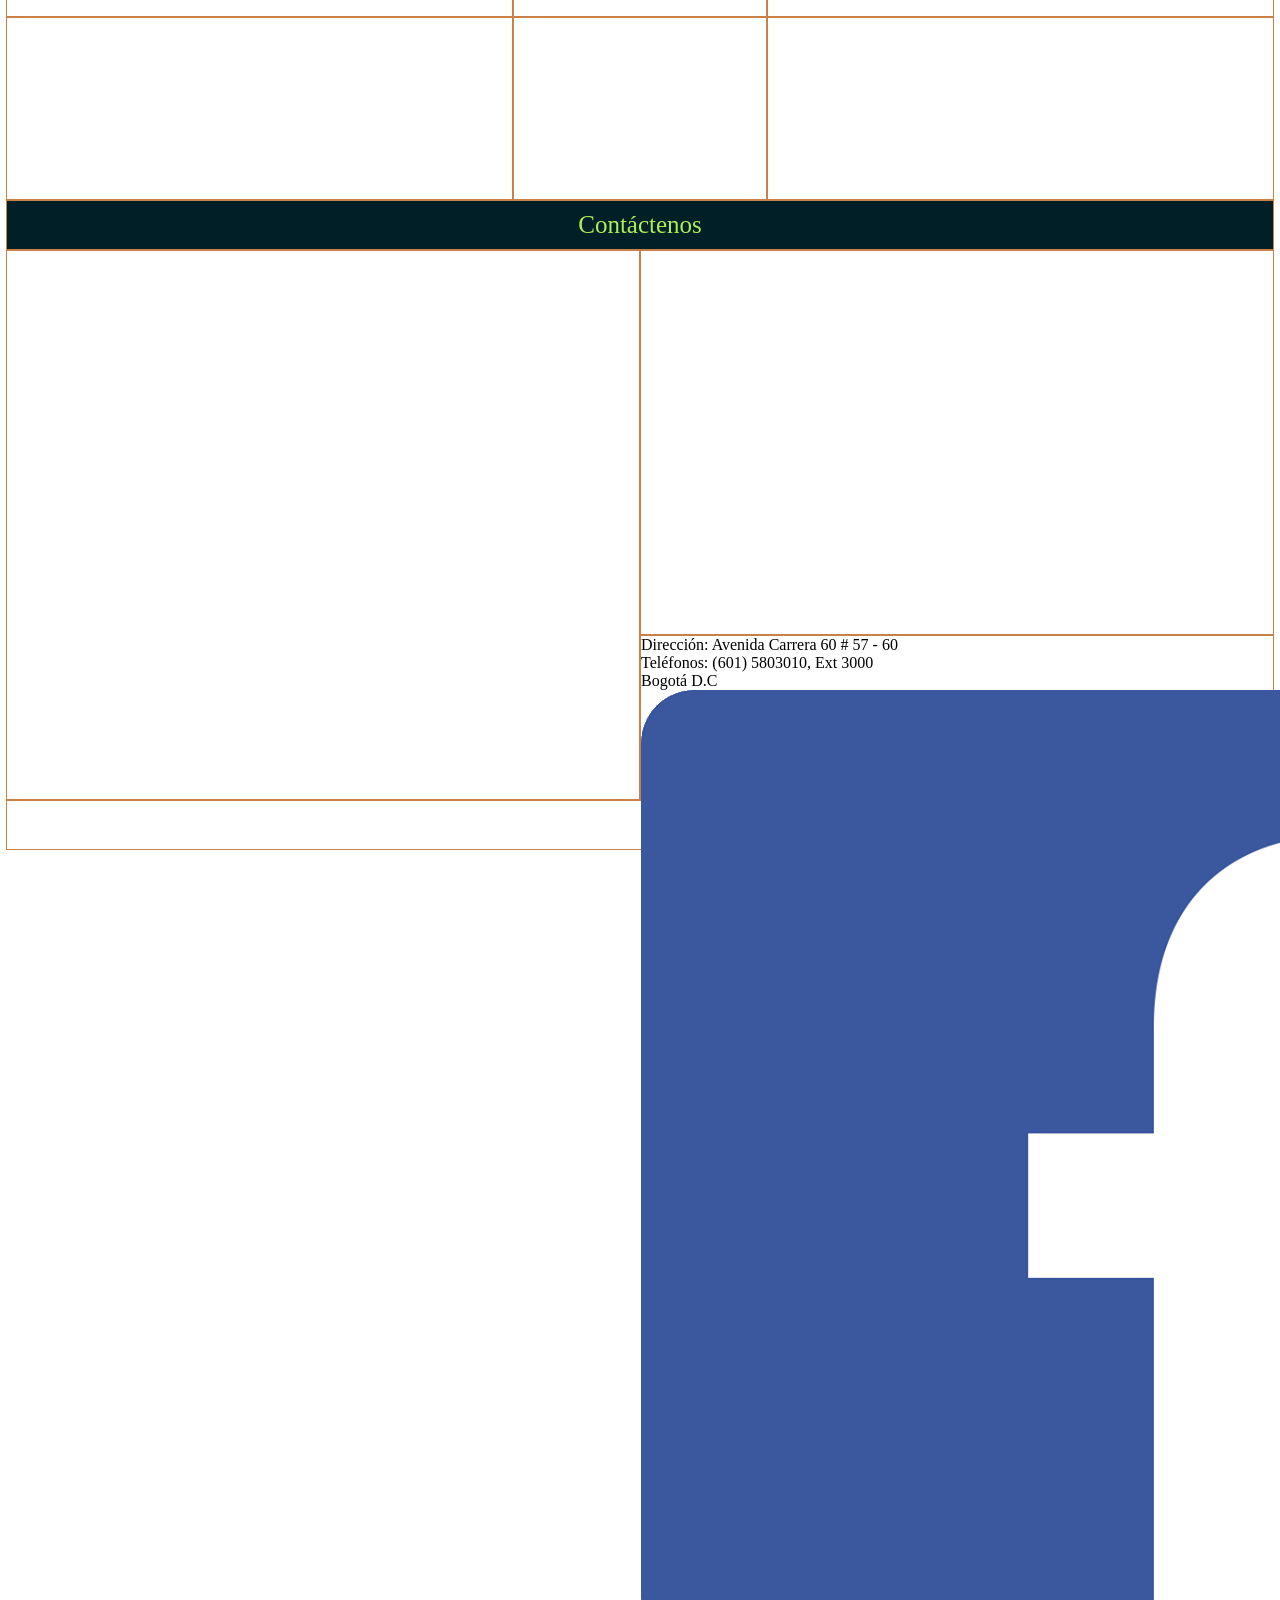
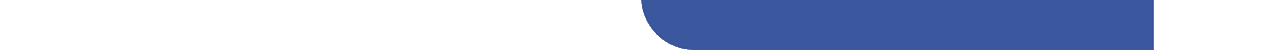
==== commit bd7bdc1f: "Mejoro las imagenes en el portafolio, los colores y finalizo el instructivo #2, procedo a iniciar el" ====
--- a/index.html
+++ b/index.html
@@ -74,30 +74,30 @@
         <div id="portafolio"class=borde></div>-->
         <main id="portafolio">
             <div class="div-porta borde">
-                <h1>Subtitulo 1</h1>
-                <img src="img/portafolio1.jpg" alt="amanecer" title="porta1 Empresa">
-                <p>Lorem ipsum dolor sit amet, consectetur adipisicing elit, sed do eiusmod
-                    tempor incididunt ut labore et dolore magna aliqua. Ut enim ad minim veniam,
-                    quis nostrud exercitation ullamco laboris nisi ut aliquip ex ea commodo
-                    consequat. Duis aute irure dolor.</p>
+                <h1>Chequeos Preventivos</h1>
+                <img src="img/portafolio1.png" alt="amanecer" title="porta1 Empresa">
+                <p>La prevención es la clave para una vida larga y 
+                saludable. Realizamos exámenes completos, planes de 
+                vacunación personalizados y desparasitación para proteger
+                a tu mascota de enfermedades comunes antes de que aparezcan.</p>
             </div>
 
             <div class="div-porta borde">
-                <h1>Subtitulo 2</h1>
-                <img src="img/portafolio1.jpg" alt="amanecer" title="porta2 Empresa">
-                <p>Lorem ipsum dolor sit amet, consectetur adipisicing elit, sed do eiusmod
-                    tempor incididunt ut labore et dolore magna aliqua. Ut enim ad minim veniam,
-                    quis nostrud exercitation ullamco laboris nisi ut aliquip ex ea commodo
-                    consequat. Duis aute irure dolor.</p>
+                <h1>Peluquería y Estética</h1>
+                <img src="img/peluqueria1.png" alt="amanecer" title="porta2 Empresa">
+                <p>Más que belleza, es salud. Nuestro servicio de estética 
+                incluye baños medicados, corte de uñas y limpieza de oídos,
+                realizados por profesionales que tratan a cada paciente 
+                con la paciencia y el amor que se merecen.</p>
             </div>
 
             <div class="div-porta borde">
-                <h1>Subtitulo 3</h1>
-                <img src="img/portafolio1.jpg" alt="amanecer" title="porta3 Empresa">
-                <p>Lorem ipsum dolor sit amet, consectetur adipisicing elit, sed do eiusmod
-                    tempor incididunt ut labore et dolore magna aliqua. Ut enim ad minim veniam,
-                    quis nostrud exercitation ullamco laboris nisi ut aliquip ex ea commodo
-                    consequat. Duis aute irure dolor.</p>
+                <h1>Atención de Urgencias</h1>
+                <img src="img/portafolio1.1.png" alt="amanecer" title="porta3 Empresa">
+                <p>Estamos preparados para actuar en los momentos 
+                más críticos. Nuestro equipo está disponible para atender
+                accidentes, intoxicaciones o cualquier malestar repentino
+                que ponga en riesgo la vida de tu mascota.</p>
             </div>
         </main>
 
--- a/css/estilos.css
+++ b/css/estilos.css
@@ -11,16 +11,16 @@
 
 /*clases especiales*/
 .borde {
-    border: 1px solid rgb(184, 111, 111);
+    border: 1px solid #C88146;
 }
 
 .titulo {
     width: 100%;
     height: 50px;
     padding: 10px;
-    background-color: #F2A71B;
+    background-color: #011F26;
     font-family: 'Oswald wght', cursive;
-    color: #011F26;
+    color: #aaee58;
     text-align: center;
     /*aumentar el titulo puede ser h1 pero...*/
     font-size: 25px;
@@ -102,6 +102,11 @@
 la barra de navegación*/ 
 background-color: #011F26;
 }
+/*Para que los elementos ocultos cuando pase el mouse, muestre 
+los elementos ul*/ 
+nav ul li:hover>ul{/*todas las opciones se muestran al desplazar el cursor sobre portafolio. La razón por la que se muestran todas las opciones es por los selectores donde está la propiedad display afectan a todos descendientes ul, es decir, que todos los ítems descendientes se observen por dicha propiedad*/
+    display: block; 
+}
 /*Para que los subítems queden como lo esperado*/ 
 nav .navegacion>ul>li{ 
     /*quiere decir que solo las etiquetas que estan 
@@ -136,19 +141,22 @@
 /*nivel 1 -primer despliegue*/
 nav li ul {
     position: absolute;/*Los elemento ul mantengan la posición*//*al colocar esto registro e ingreso quedan fuera*/
-display:none;/*se ocultan los elementos del nivel 1*/
+    display:none;/*se ocultan los elementos del nivel 1*/
 }
 /*Para las subítems de la opción ingreso*/ 
 nav .ingreso li ul{
     width: 12.57%;/*Se coloca un ancho al elemento de la clase ingreso 
 que sea acorde a lo que se necesita en mi caso el 12.57 queda perfecto*/ 
-
+}
 nav li ul li {
+    position: relative;
 
 }
 
 /*nivel 2 -despligues laterales+*/
 nav li ul li ul {
+    left: 130px;/*desde la izquierda va a ocupar 130px*/ 
+    top:2px;/*quede un poco abajo*/
 
 }
 
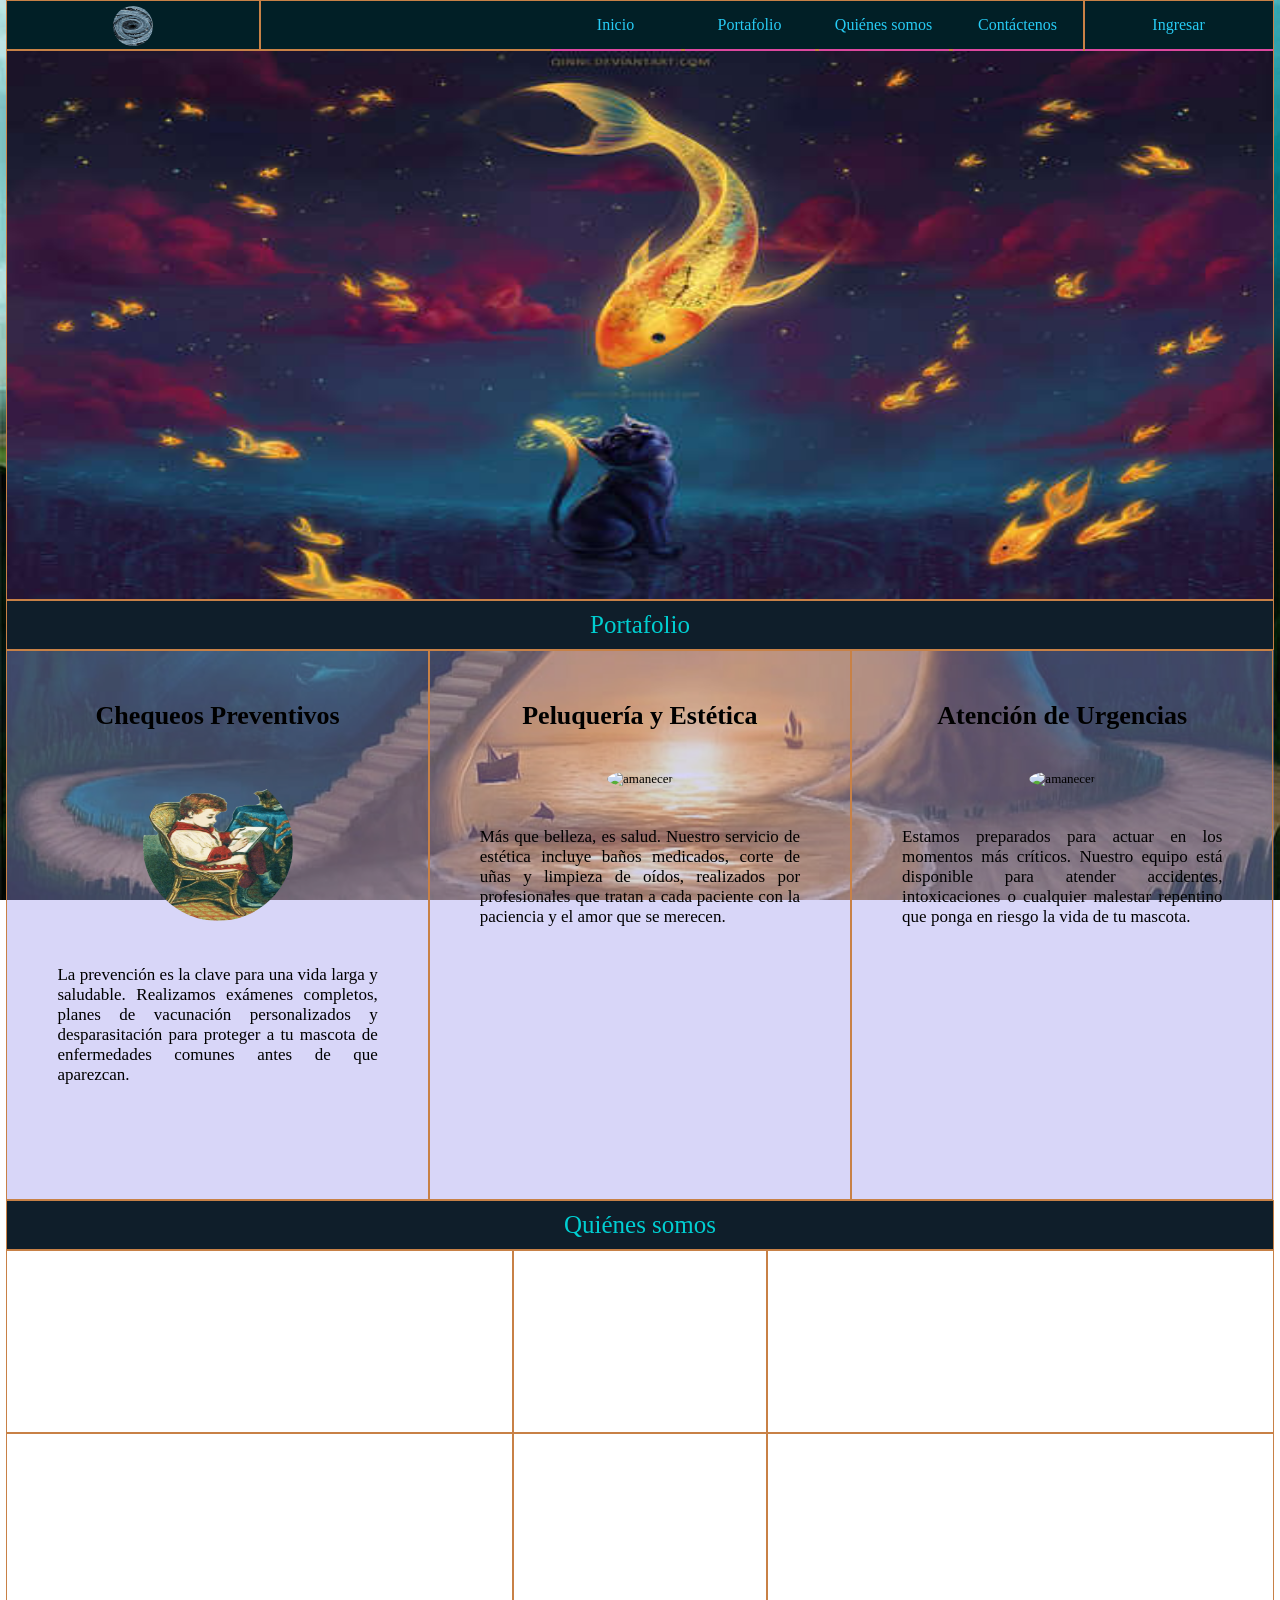
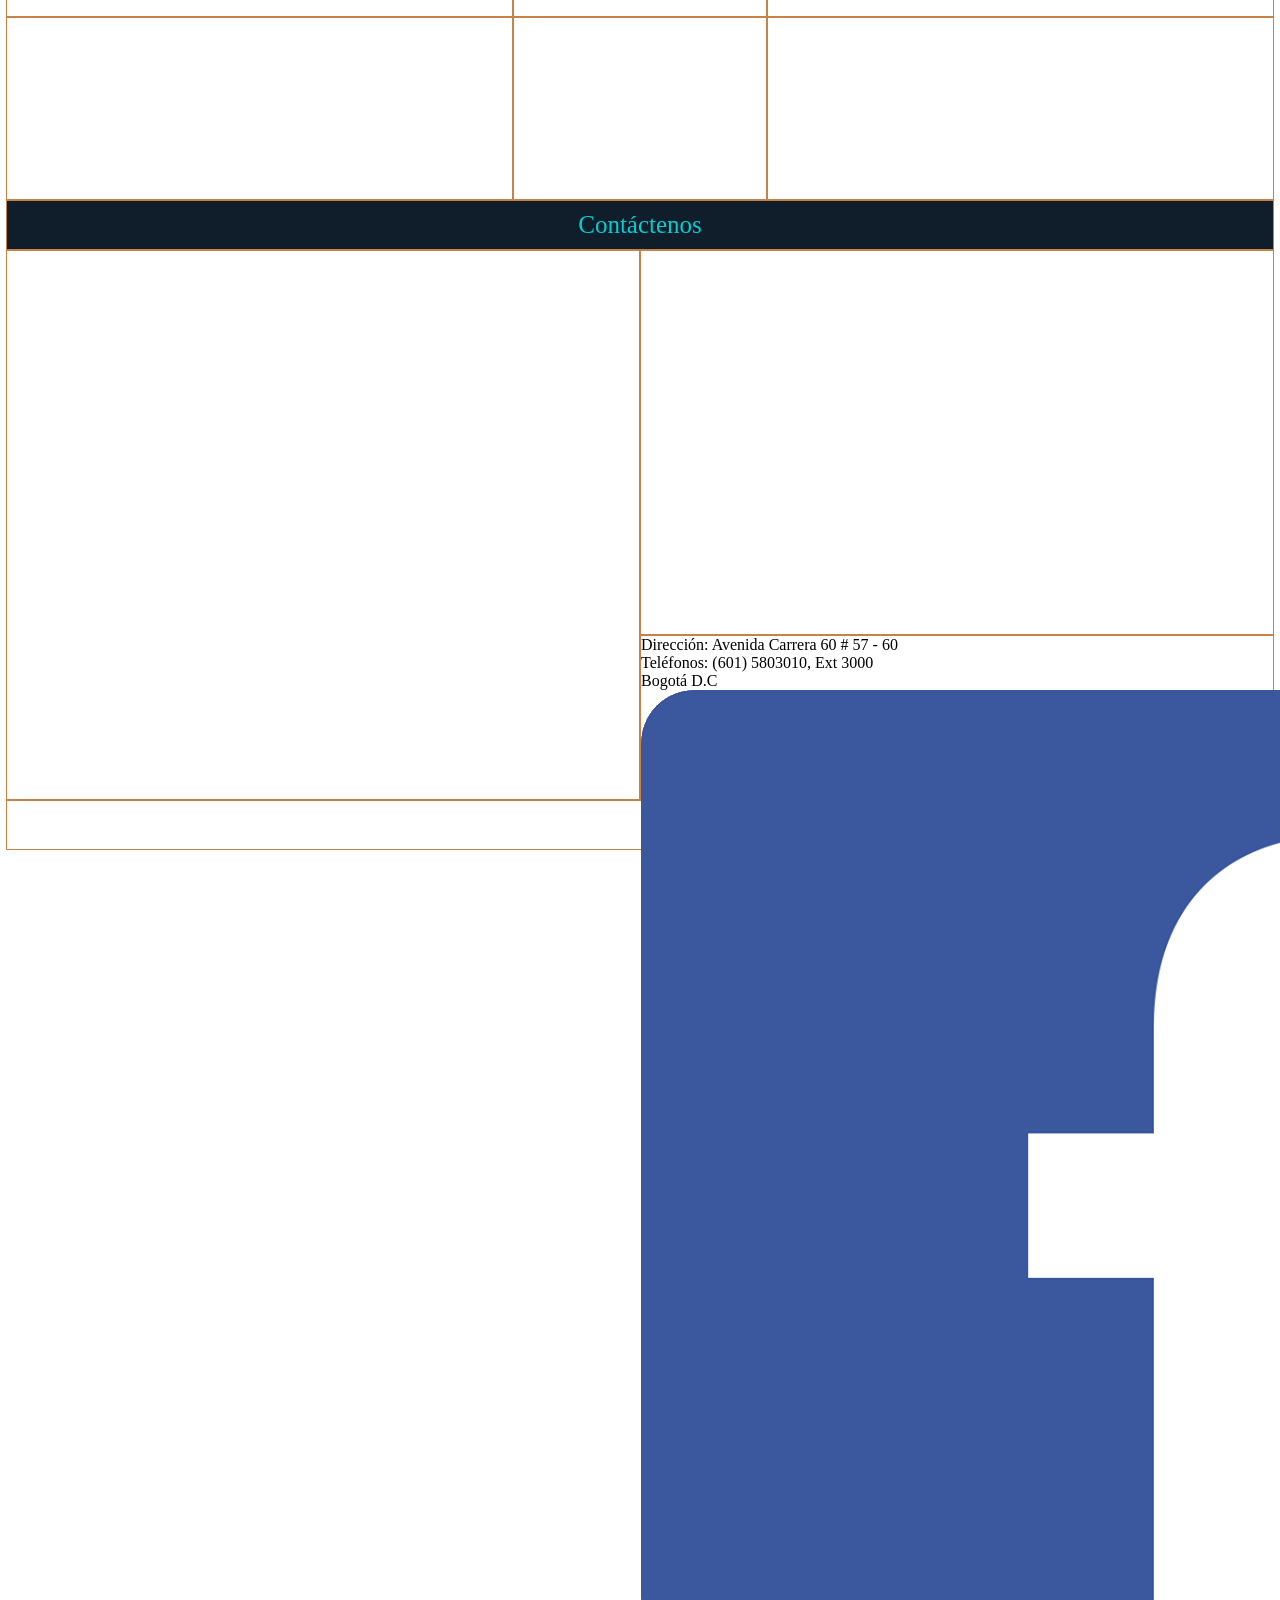
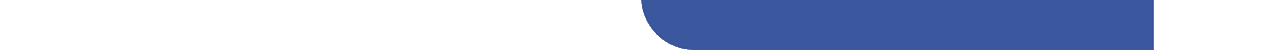
==== commit cdcaf288: "Inicio el portafolio #3,se ajusta el maps para que ocupe todo el <div>, e iniciamos con (navegación-" ====
--- a/index.html
+++ b/index.html
@@ -121,19 +121,21 @@
             </div>
         </section>
 
-        <!-- Contáctenos (Con tu mapa de la Virgilio Barco y tu dirección) -->
-        <div id="contacto" class="borde titulo">Contáctenos</div>
+        <!-- Contáctenos -->
+        <div  class="borde titulo">Contáctenos</div>
+        <!-- <div id="contactenos"class=borde></div> -->
         <section id="contactenos">
             <div class="div-contacto borde"></div>
             <div class="div-contacto">
-                <!-- Tu mapa de Google -->
+                <!-- mapa de Google -->
                 <div class="div-arr borde">
-                    <iframe
+                    <iframe 
                         src="https://www.google.com/maps/embed?pb=!1m18!1m12!1m3!1d3976.645437512658!2d-74.08842899999998!3d4.6571588000000075!2m3!1f0!2f0!3f0!3m2!1i1024!2i768!4f13.1!3m3!1m2!1s0x8e3f9e33e50c99ab%3A0x5ad575fb745d822d!2sBiblioteca%20P%C3%BAblica%20Virgilio%20Barco!5e0!3m2!1ses-419!2sco!4v1775011889903!5m2!1ses-419!2sco"
-                        width="100%" height="100%" style="border:0;" allowfullscreen="" loading="lazy"
+                        width="100%" height="100%" style="border:0;" 
+                        allowfullscreen="" loading="lazy"
                         referrerpolicy="no-referrer-when-downgrade"></iframe>
                 </div>
-                <!-- Tu información de empresa -->
+                <!-- Mi información de empresa -->
                 <div class="div-aba borde">
                     <p class="direccion">Dirección: Avenida Carrera 60 # 57 - 60</p>
                     <p>Teléfonos: (601) 5803010, Ext 3000</p>
--- a/css/estilos.css
+++ b/css/estilos.css
@@ -18,9 +18,9 @@
     width: 100%;
     height: 50px;
     padding: 10px;
-    background-color: #011F26;
+    background-color: #0F1E2A;
     font-family: 'Oswald wght', cursive;
-    color: #aaee58;
+    color: #00CED1;
     text-align: center;
     /*aumentar el titulo puede ser h1 pero...*/
     font-size: 25px;
@@ -206,6 +206,8 @@
 arriba y abajo y la otra es izq y der*/
     /*margin-top: 20px;*/
     text-align: justify;
+    font-size: 17px; /*Agregue esto para el tamaño de la letra, sentía que estaba muy pequeña*/
+    font-weight:normal
 }
 
 /*quinenes-somos*/
@@ -250,7 +252,13 @@
     height: 100%;
     float: left;
 }
-
+/*para el video*/
+.div-arr iframe{ 
+    width: 100%; /*100% para que ocupwn la totalidad del contenedor <div> */
+    height: 100%; 
+/* padding: 30px;/*para dejar un espacio entre el borde y el contenido*/
+    border: 0;
+}
 .div-arr {
     width: 100%;
     height: 70%;
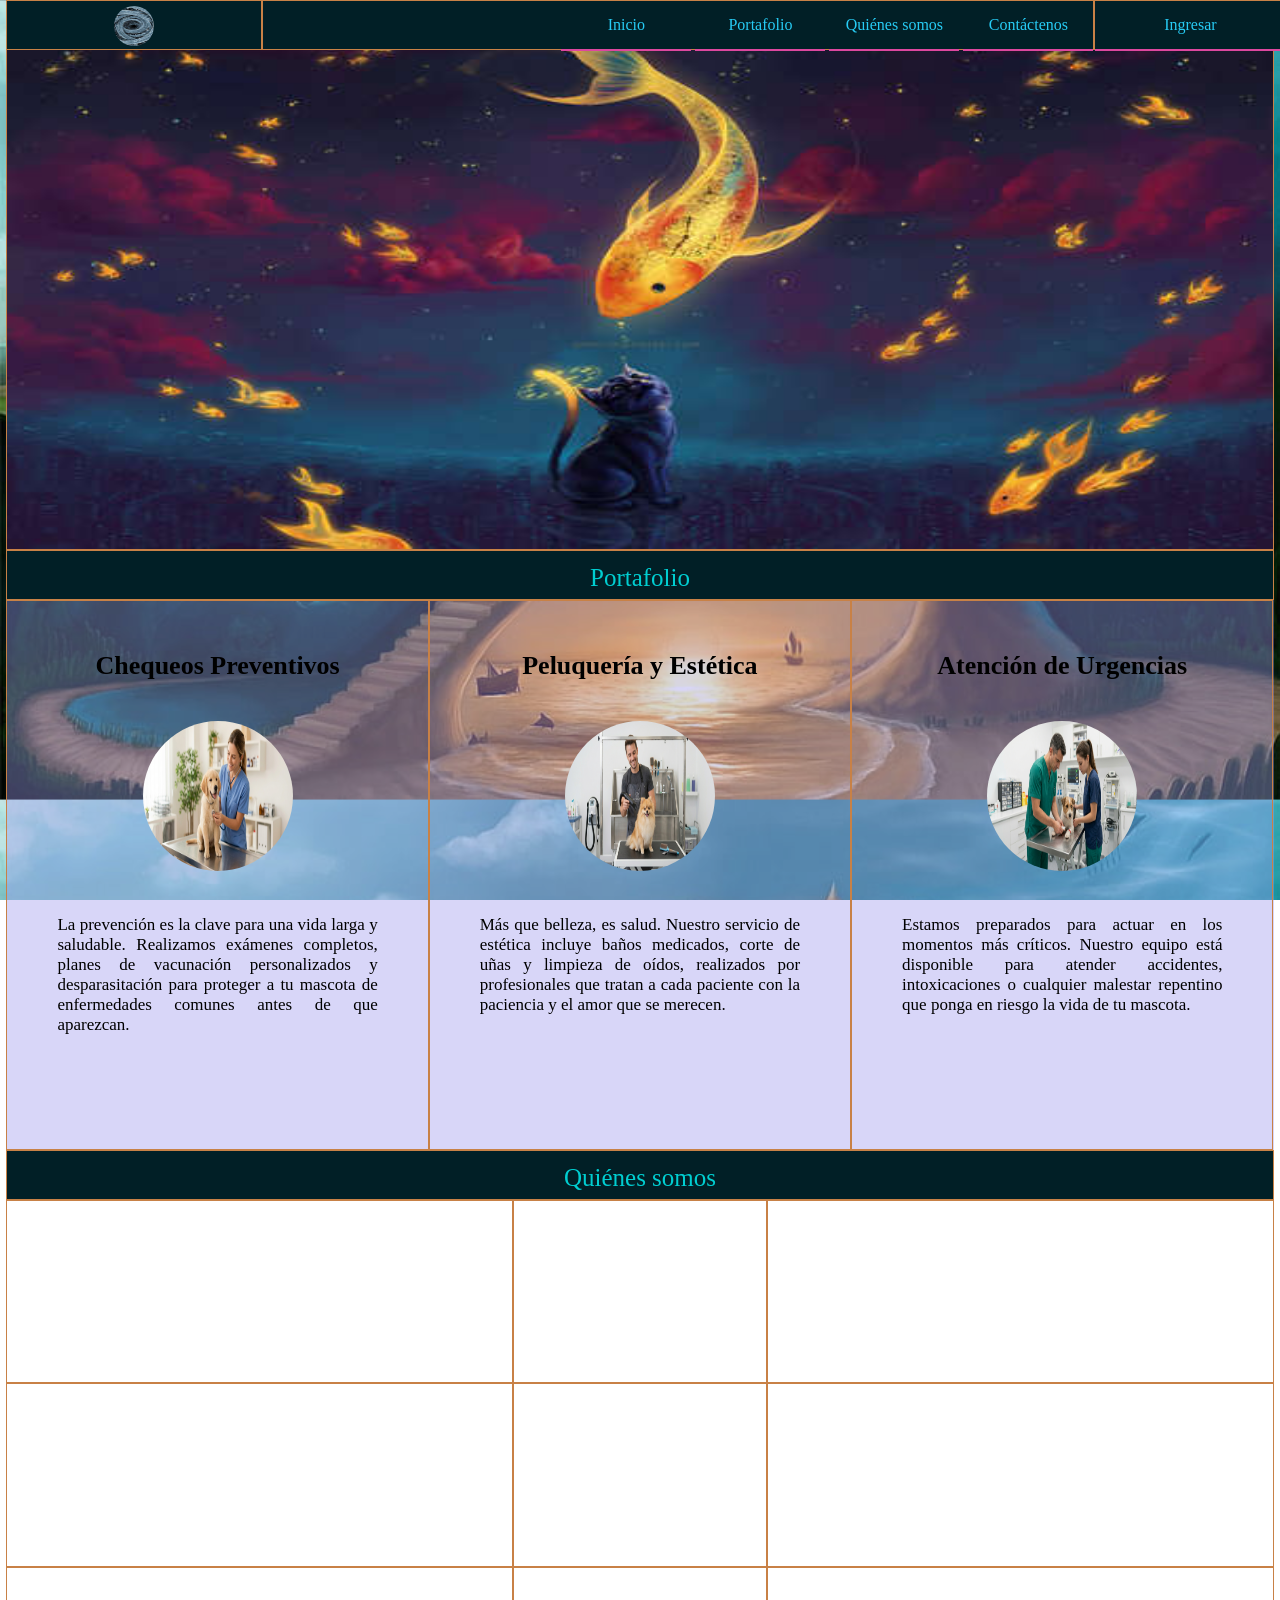
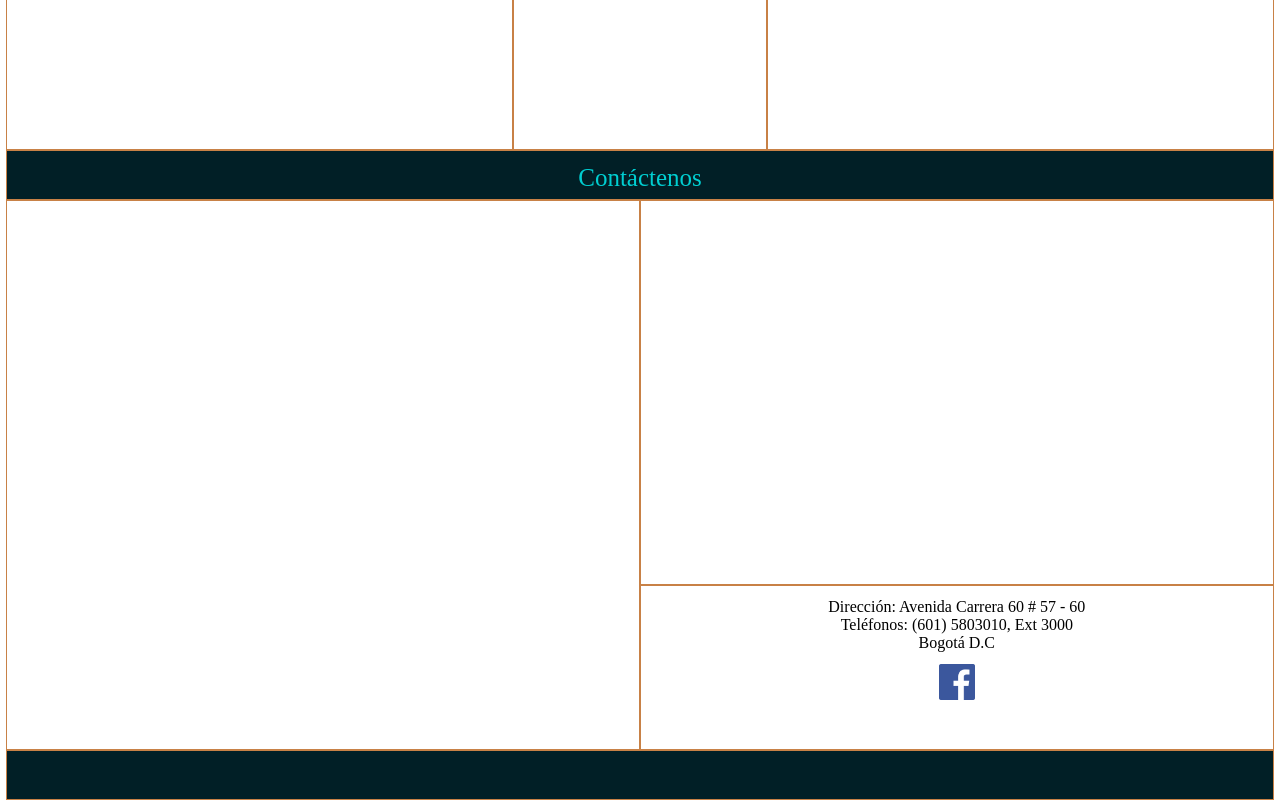
==== commit 385823d9: "Se arregla la opacidad y espacio a informacion y logo de facebook" ====
--- a/index.html
+++ b/index.html
@@ -69,7 +69,7 @@
         <header class="borde"></header>
 
         <!--Portafolio-->
-        <div class="borde titulo">Portafolio</div>
+        <div id="portafoliox"class="borde titulo">Portafolio</div>
         <!--podria ser section
         <div id="portafolio"class=borde></div>-->
         <main id="portafolio">
@@ -122,7 +122,7 @@
         </section>
 
         <!-- Contáctenos -->
-        <div  class="borde titulo">Contáctenos</div>
+        <div  id="contacto" class="borde titulo">Contáctenos</div>
         <!-- <div id="contactenos"class=borde></div> -->
         <section id="contactenos">
             <div class="div-contacto borde"></div>
@@ -135,14 +135,13 @@
                         allowfullscreen="" loading="lazy"
                         referrerpolicy="no-referrer-when-downgrade"></iframe>
                 </div>
-                <!-- Mi información de empresa -->
+                <!-- Información de la empresa -->
                 <div class="div-aba borde">
                     <p class="direccion">Dirección: Avenida Carrera 60 # 57 - 60</p>
                     <p>Teléfonos: (601) 5803010, Ext 3000</p>
                     <p>Bogotá D.C</p>
                     <a href="https://es-la.facebook.com/" target="_blank">
-                        <img class="facebook" src="img/facebook.png" alt="Facebook">
-                    </a>
+                    <img class="facebook" src="img/facebook.png" alt="Facebook"></a>
                 </div>
             </div>
         </section>
--- a/css/estilos.css
+++ b/css/estilos.css
@@ -17,8 +17,9 @@
 .titulo {
     width: 100%;
     height: 50px;
-    padding: 10px;
-    background-color: #0F1E2A;
+    /*padding: 10px;*/
+    padding: 1%;
+    background-color: #011F26;
     font-family: 'Oswald wght', cursive;
     color: #00CED1;
     text-align: center;
@@ -38,7 +39,7 @@
 /*cuerpo*/
 body {
     background-image: url('../img/fondo\ pagina.jpg');
-    background-size: 100% 100%;
+    background-size: 100%;
     background-attachment: fixed;
     /*la imagen se quede fija*/
     font-family: 'Oswald wght', cursive;
@@ -48,7 +49,9 @@
 nav {
     width: 100%;
     height: 50px;
-    background-color: #011F26
+    background-color: #011F26;
+    position: fixed;
+    max-width: 1280px; /*la idea era el mismo valor máximo de ancho que tiene el <div> .contendor en el elemento del <nav> en la hoja de estilo.css (max-width: 1280px;), solo era cambiar esto, por que el boton de ingreso me aparecia en la esquina derecha*/ 
 }
 
 /*La suma da 100=65+15+20*/
@@ -267,10 +270,24 @@
 .div-aba {
     width: 100%;
     height: 30%;
-}
+    padding: 2px; 
+    background: rgba(255, 255, 255, 0.753);
+    text-align: center;
+}
+/*dirección contacto*/ 
+.direccion{
+    margin-top: 10px; 
+} 
+/*redes sociales*/ 
+.facebook{ width: 40px;
+    height:40px; 
+    padding: 2px;
+    margin-top: 10px; 
+} 
 
 /*footer*/
 footer {
     width: 100%;
     height: 50px;
+    background-color: #011F26;
 }
